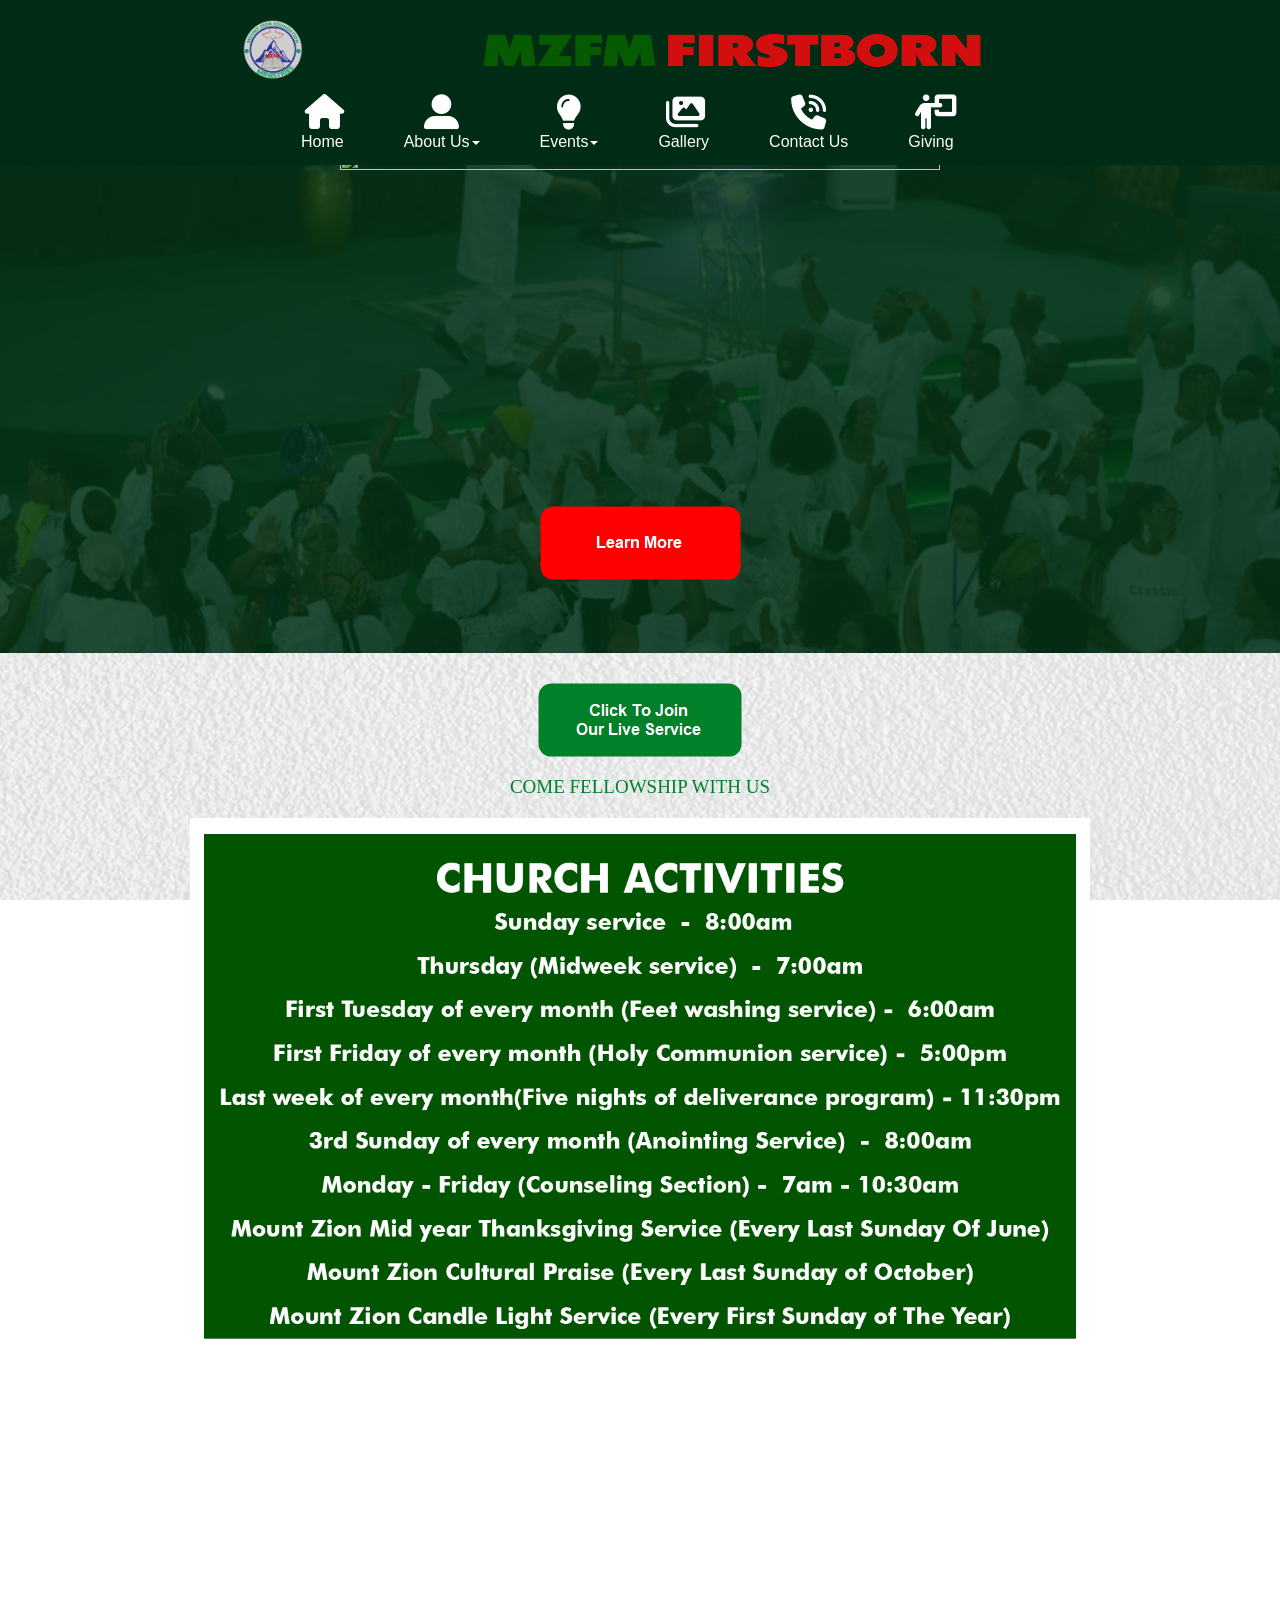
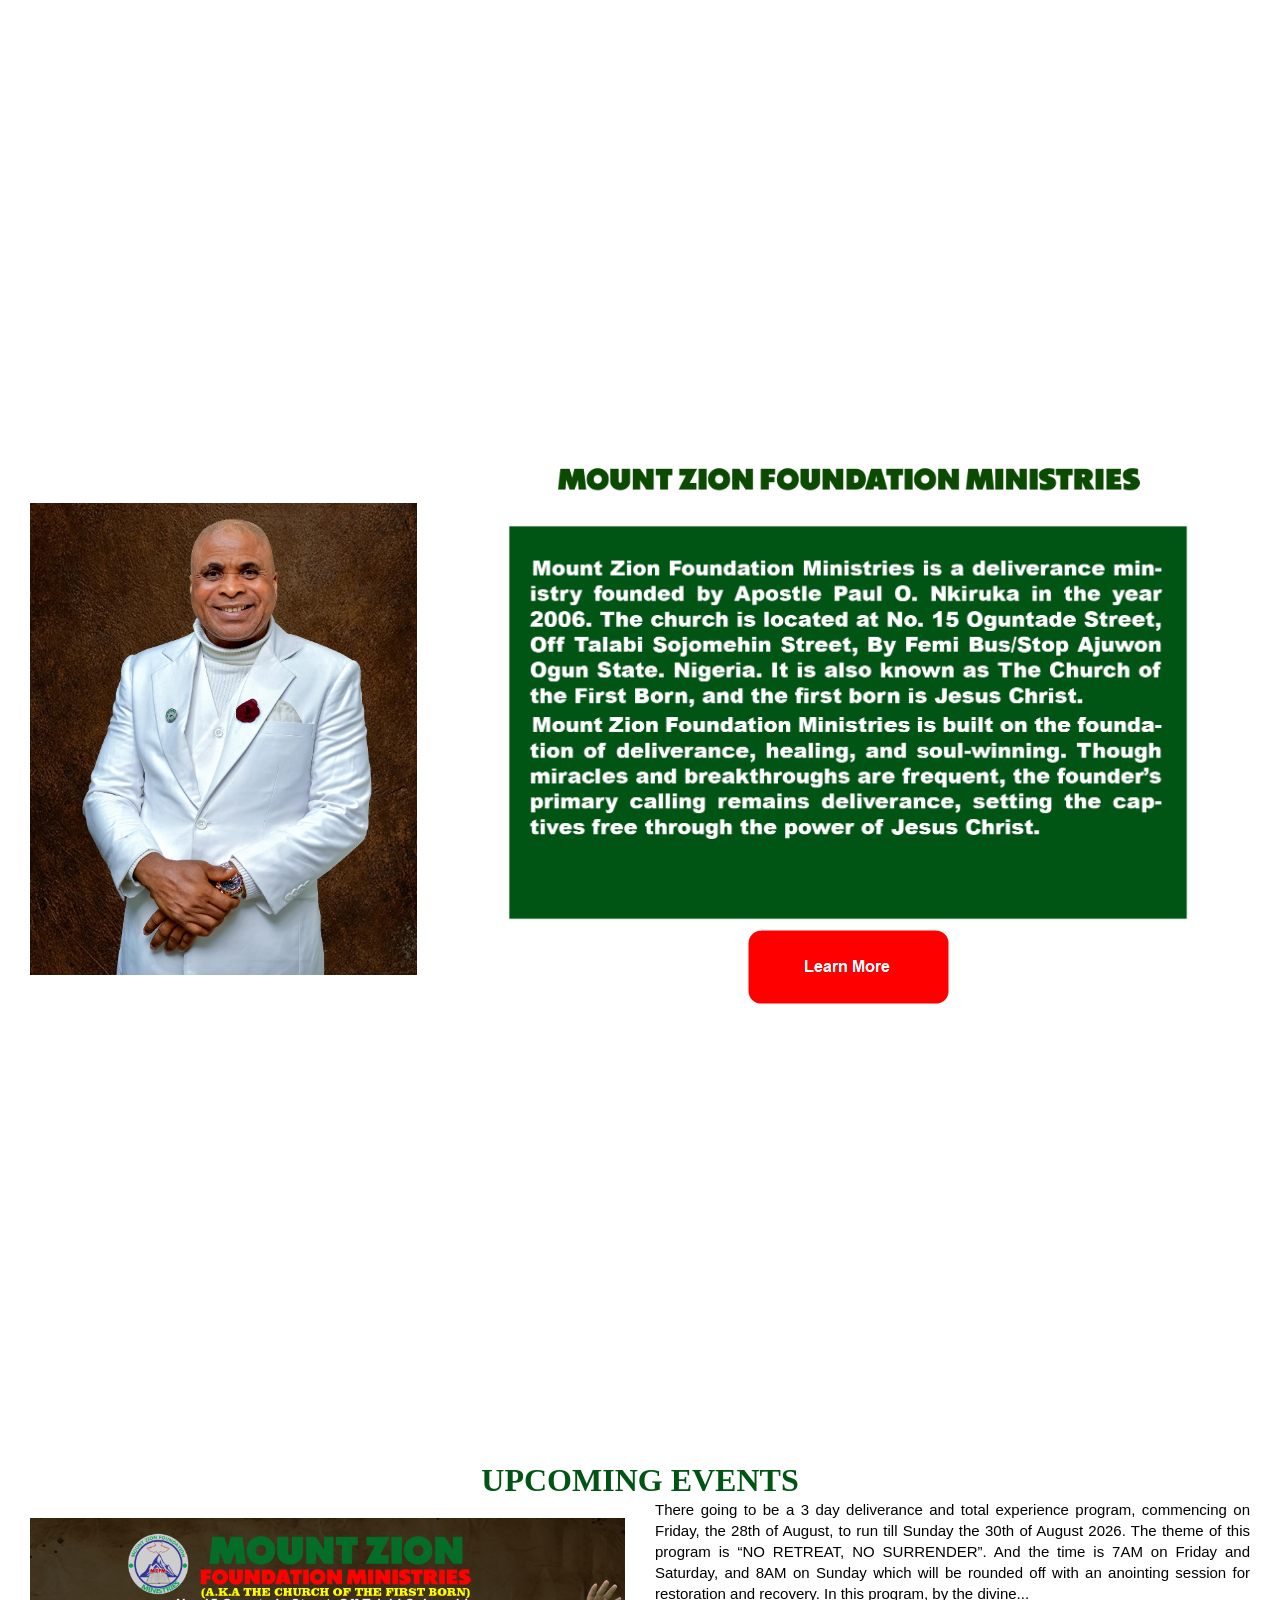
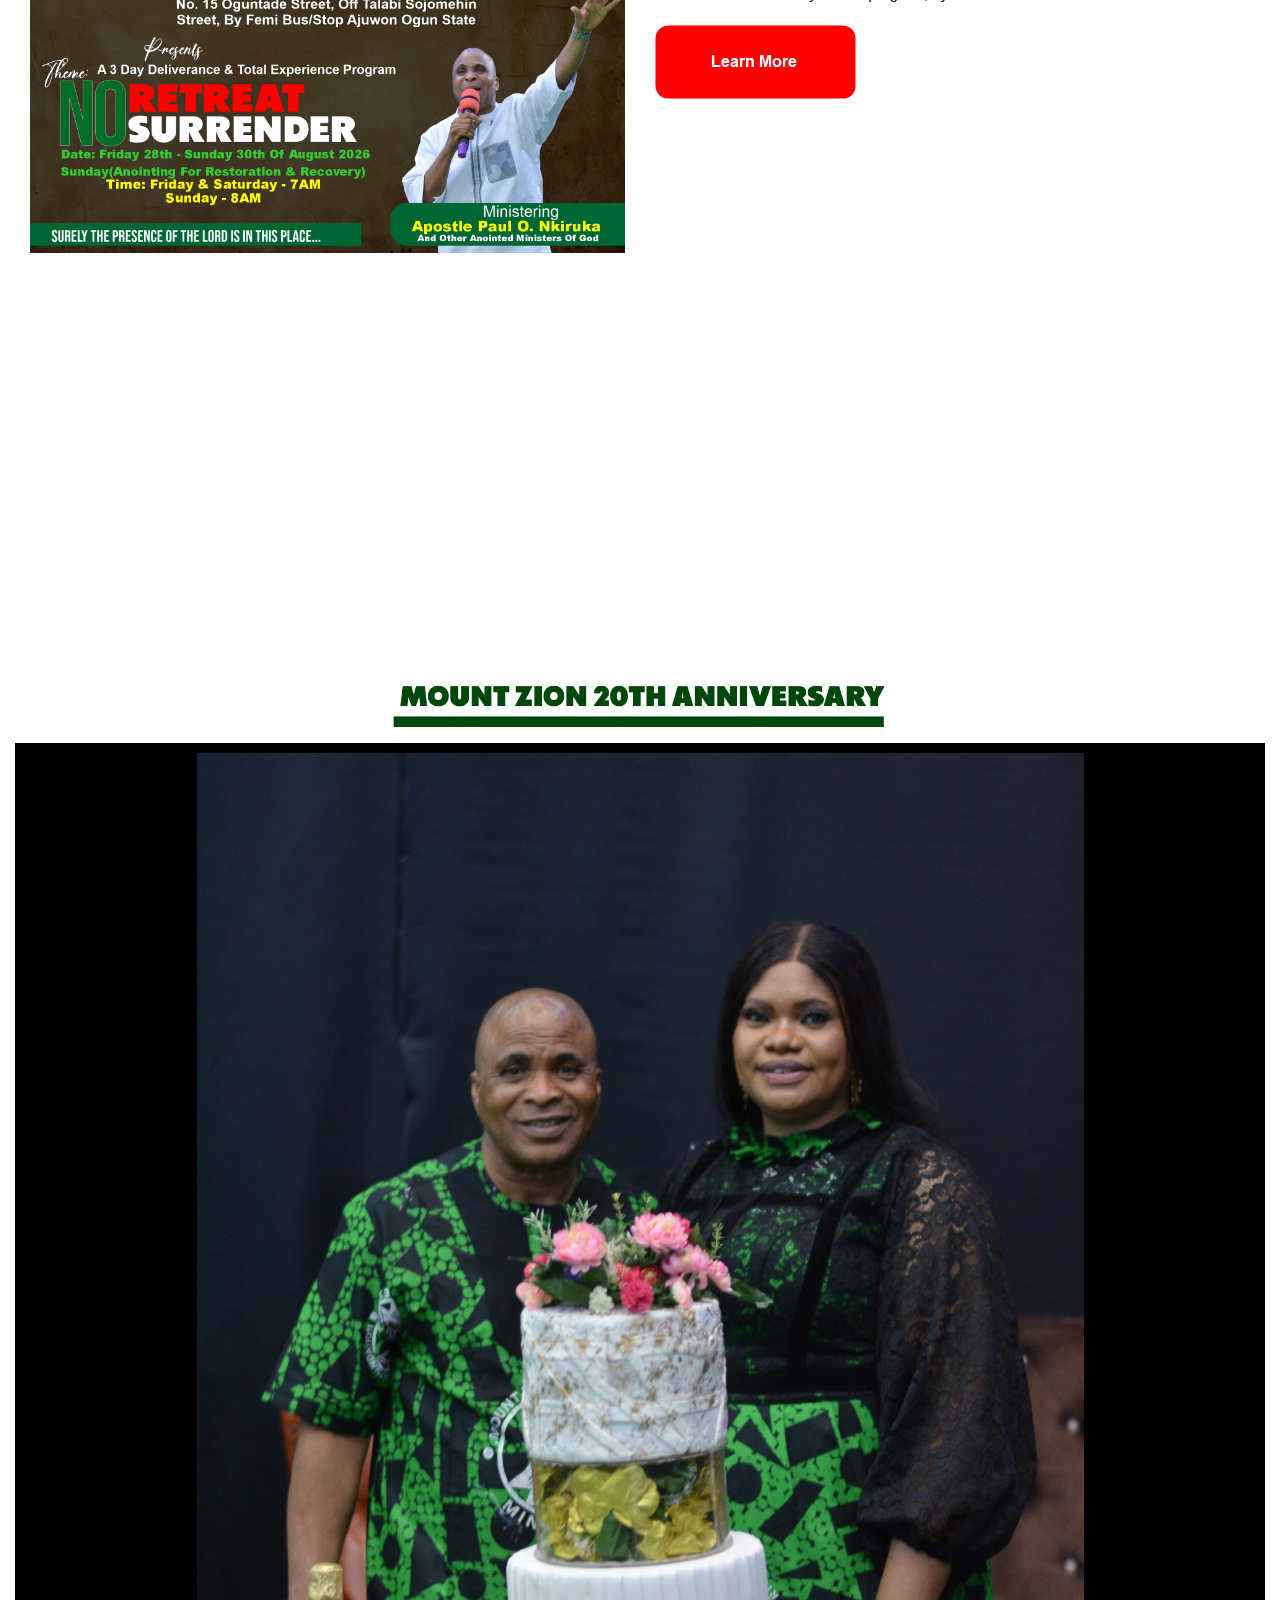
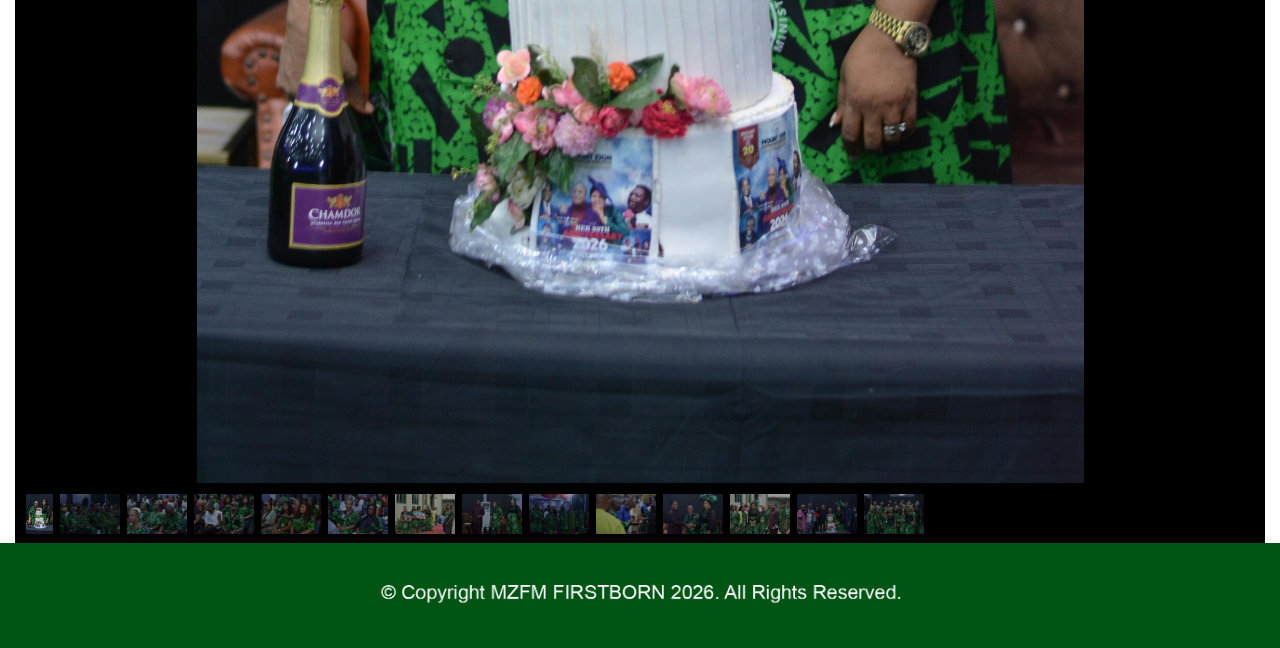
==== index.html @ 25c9c73c "MMM2" ====
<!doctype html>
<html>
<head>
<meta charset="utf-8">
<title>Home</title>
<meta name="generator" content="WYSIWYG Web Builder 20 - https://www.wysiwygwebbuilder.com">
<meta name="viewport" content="width=device-width, initial-scale=1.0">
<link href="fontawesome6.min.css" rel="stylesheet">
<link href="Church_Website_Responsive_Adjusted_5.css" rel="stylesheet">
<link href="index.css" rel="stylesheet">
<script src="jquery-3.7.1.min.js"></script>
<script src="wb.overlay.min.js"></script>
<script src="wb.parallax.min.js"></script>
<link rel="stylesheet" href="galleria/theme/galleria.classic.min.css">
<script src="galleria/galleria-1.5.4.min.js"></script>
<script src="galleria/theme/galleria.classic.min.js"></script>
<script src="wwb20.min.js"></script>
<script>
$(document).ready(function()
{
   $('#wb_Image10').addClass('visibility-hidden');
   $('#Image11').addClass('visibility-hidden');
   $('#Image5').addClass('visibility-hidden');
   $('#Image6').addClass('visibility-hidden');
   $('#OverlayMenu2-overlay').overlay({hideTransition:true});
   $('#OverlayMenu2').on('click', function(e)
   {
      $.overlay.toggle($('#OverlayMenu2-overlay'));
      return false;
   });
   $('#OverlayMenu1-overlay').overlay({hideTransition:true});
   $('#OverlayMenu1').on('click', function(e)
   {
      $.overlay.toggle($('#OverlayMenu1-overlay'));
      return false;
   });
   $('#wb_LayoutGrid17').parallax();
   $('#wb_LayoutGrid6').parallax();
   $('#wb_LayoutGrid7').parallax();
   $('#wb_LayoutGrid14').parallax();
   $("a[href*='#Bookmark1']").click(function(event)
   {
      event.preventDefault();
      $('html, body').stop().animate({ scrollTop: $('#wb_Bookmark1').offset().top }, 600, 'linear');
   });
   function onScrollBookmark1()
   {
      var $obj = $("#wb_Bookmark1");
      if (!$obj.hasClass("in-viewport") && $obj.inViewPort(false))
      {
         $obj.addClass("in-viewport");
         AnimateCss('wb_Image10', 'animate-fade-in-left', 0, 700);
         AnimateCss('Image11', 'animate-fade-in-right', 0, 800);
      }
   }
   onScrollBookmark1();
   $(window).scroll(function(event)
   {
      onScrollBookmark1();
   });
   $("a[href*='#Bookmark2']").click(function(event)
   {
      event.preventDefault();
      $('html, body').stop().animate({ scrollTop: $('#wb_Bookmark2').offset().top }, 600, 'linear');
   });
   function onScrollBookmark2()
   {
      var $obj = $("#wb_Bookmark2");
      if (!$obj.hasClass("in-viewport") && $obj.inViewPort(false))
      {
         $obj.addClass("in-viewport");
         AnimateCss('Image5', 'animate-fade-in-left', 0, 700);
         AnimateCss('Image6', 'animate-fade-in-right', 0, 800);
      }
   }
   onScrollBookmark2();
   $(window).scroll(function(event)
   {
      onScrollBookmark2();
   });
   $("a[data-rel='PhotoGallery1']").attr('rel', 'PhotoGallery1');
   $('#wb_PhotoGallery1 img').attr('title', '');$('#wb_PhotoGallery1').galleria({height:1.12});
});
</script>
</head>
<body>
<div id="PageHeader1">
<div id="PageHeader1_Container">
<div id="wb_Image1">
<img src="images/Mount ZIon Logo.png" id="Image1" alt="" width="74" height="75"></div>
<div id="wb_Image2">
<img src="images/Logo TEXT 333.png" id="Image2" alt="" width="538" height="124"></div>
<div id="wb_ResponsiveMenu1">
<label class="toggle" for="ResponsiveMenu1-submenu" id="ResponsiveMenu1-title"><span id="ResponsiveMenu1-icon"><span>&nbsp;</span><span>&nbsp;</span><span>&nbsp;</span></span></label>
<input type="checkbox" id="ResponsiveMenu1-submenu">
<ul class="ResponsiveMenu1" id="ResponsiveMenu1" role="menu">
<li role="menuitem"><a href="" class="nav-link"><i class="fa fa-home"></i><br>Home</a></li>
<li role="menuitem">
<label for="ResponsiveMenu1-submenu-0" class="toggle"><i class="fa fa-user-large"></i>About&nbsp;Us<span class="arrow-down"></span></label>
<a href="./About-Us.html" class="nav-link"><i class="fa fa-user-large"></i><br>About&nbsp;Us<span class="arrow-down"></span></a>
<input type="checkbox" id="ResponsiveMenu1-submenu-0">
<ul role="menu">
<li role="menuitem"><a href="./About-Us.html" class="nav-link">About&nbsp;Us</a></li>
<li role="menuitem"><a href="./Testimonies.html" class="nav-link">Testimonies</a></li>
</ul>
</li>
<li role="menuitem">
<label for="ResponsiveMenu1-submenu-1" class="toggle"><i class="fa fa-lightbulb"></i>Events<span class="arrow-down"></span></label>
<a href="./Events.html" class="nav-link"><i class="fa fa-lightbulb"></i><br>Events<span class="arrow-down"></span></a>
<input type="checkbox" id="ResponsiveMenu1-submenu-1">
<ul role="menu">
<li role="menuitem"><a href="./Events.html" class="nav-link">Events</a></li>
<li role="menuitem"><a href="./Video-Events.html" title="Live Events" class="nav-link">Live&nbsp;events</a></li>
<li role="menuitem"><a href="./Previous-Events.html" class="nav-link">Previous&nbsp;Events</a></li>
<li role="menuitem"><a href="./Daily-Nuggets.html" class="nav-link">Daily&nbsp;Nuggets</a></li>
</ul>
</li>
<li role="menuitem"><a href="./Gallery.html" class="nav-link"><i class="fa fa-images"></i><br>Gallery</a></li>
<li role="menuitem"><a href="./Contact-Us.html" class="nav-link"><i class="fa fa-phone-volume"></i><br>Contact&nbsp;Us</a></li>
<li role="menuitem"><a href="./Giving.html" class="nav-link"><i class="fa fa-person-chalkboard"></i><br>Giving</a></li>
</ul>
</div>
<div id="wb_OverlayMenu2">
<a href="#" id="OverlayMenu2">
<span class="line"></span>
<span class="line"></span>
<span class="line"></span>
</a>
</div>
<div id="wb_OverlayMenu1">
<a href="#" id="OverlayMenu1">
<span class="line"></span>
<span class="line"></span>
<span class="line"></span>
</a>
</div>
</div>
</div>

<div id="wb_LayoutGrid17">
<div id="LayoutGrid17">
<div class="row">
<div class="col-1">
<div class="col-1-padding">
<div id="wb_LayoutGrid4">
<div id="LayoutGrid4">
<div class="row">
<div class="col-1">
<div id="wb_Text20">
<span style="color:#000000;font-family:Arial;font-size:16px;"><br><br><br><br></span>
</div>
<div id="wb_Text1">
<span style="color:#000000;font-family:Arial;font-size:16px;"><br></span>
</div>
<div id="wb_Image12">
<img src="images/Website Intro.gif" id="Image12" alt="" width="964" height="542">
</div>
<div id="wb_Text15">
<span style="color:#000000;font-family:Arial;font-size:16px;"><br></span>
</div>
<div id="wb_Shape1">
<a href="./About-Us.html"><img src="images/img0001.png" id="Shape1" alt="" width="201" height="74"></a>
</div>
<div id="wb_Text2">
<span style="color:#000000;font-family:Arial;font-size:16px;"><br></span>
</div>
<div id="wb_Text3">
<span style="color:#000000;font-family:Arial;font-size:16px;"><br></span>
</div>
</div>
</div>
</div>
</div>
</div>
</div>
</div>
</div>
</div>
<div id="wb_LayoutGrid6">
<div id="LayoutGrid6-overlay"></div>
<div id="LayoutGrid6">
<div class="row">
<div class="col-1">
<div id="wb_Shape3">
<a href="./Video-Events.html"><img src="images/img0002.png" id="Shape3" alt="" width="204" height="74"></a>
</div>
<div id="wb_Text5">
<span style="color:#000000;font-family:Arial;font-size:16px;"><br></span>
</div>
<div id="wb_Text7">
<span style="color:#008029;font-family:'Arial Black';font-size:19px;">COME FELLOWSHIP WITH US </span>
</div>
<div id="wb_Text4">
<span style="color:#000000;font-family:Arial;font-size:16px;"><br></span>
</div>
<div id="wb_Image13">
<img src="images/Church Activities Image Update.png" id="Image13" alt="" width="994" height="590">
</div>
<div id="wb_Text19">
<span style="color:#000000;font-family:Arial;font-size:16px;"><br></span>
</div>
<!-- WEEKLY PRAYERS! -->
<div id="Html1">
<iframe width="315" height="576" src="https://www.youtube.com/embed/9fdKsZCoPmQ" title="MOUNT ZION WEEKLY PRAYERS 10TH OF AUGUST 2026" frameborder="0" allow="accelerometer; autoplay; clipboard-write; encrypted-media; gyroscope; picture-in-picture; web-share" referrerpolicy="strict-origin-when-cross-origin" allowfullscreen></iframe></div>
<div id="wb_Text18">
<span style="color:#000000;font-family:Arial;font-size:16px;"><br></span>
</div>
</div>
</div>
</div>
</div>
<div id="wb_LayoutGrid15">
<div id="LayoutGrid15">
<div class="row">
<div class="col-1">
<div id="wb_Bookmark2">
<div id="Bookmark2"></div>

</div>
<div id="wb_LayoutGrid5">
<div id="LayoutGrid5">
<div class="row">
<div class="col-1">
<div id="wb_Text14">
<span style="color:#000000;font-family:Arial;font-size:16px;"><br><br><br></span>
</div>
<div id="wb_Image14">
<img src="images/22jp9pdwg2.jpg" id="Image14" alt="" width="301" height="367">
</div>
</div>
<div class="col-2">
<div id="wb_Image7">
<img src="images/MZFM Text.png" id="Image7" alt="" width="632" height="72">
</div>
<div id="wb_Image15">
<img src="images/ABBBB.png" id="Image15" alt="" width="632" height="375">
</div>
<div id="wb_Shape2">
<a href="./About-Us.html" target="_blank"><img src="images/img0003.png" id="Shape2" alt="" width="201" height="74"></a>
</div>
</div>
</div>
</div>
</div>
</div>
</div>
</div>
</div>
<div id="wb_LayoutGrid7">
<div id="LayoutGrid7">
<div class="row">
<div class="col-1">
<div id="wb_Text12">
<span style="color:#000000;font-family:Arial;font-size:16px;"><br><br><br><br><br><br><br><br><br><br><br><br><br><br><br><br><br><br><br><br><br></span>
</div>
</div>
</div>
</div>
</div>
<div id="wb_LayoutGrid13">
<div id="LayoutGrid13">
<div class="row">
<div class="col-1">
<div id="wb_Text11">
<span style="color:#005414;font-family:Arial;font-size:32px;"><strong><br></strong></span><span style="color:#005414;font-family:'Arial Black';font-size:32px;"><strong>UPCOMING EVENTS</strong></span><span style="color:#005414;font-family:Arial;font-size:32px;"><strong><br></strong></span>
</div>
<div id="wb_Bookmark1">
<div id="Bookmark1"></div>

</div>
<div id="wb_LayoutGrid12">
<div id="LayoutGrid12">
<div class="row">
<div class="col-1">
<div id="wb_Text10">
<span style="color:#000000;font-family:Arial;font-size:16px;"><br></span>
</div>
<div id="wb_Image10">
<img src="images/No Retreat No Surrender Program.png" id="Image10" alt="" width="467" height="263">
</div>
</div>
<div class="col-2">
<div id="wb_Text9">
&nbsp;
</div>
<div id="wb_Text17">
<span style="color:#000000;font-family:Arial;font-size:15px;line-height:21px;">There going to be a 3 day deliverance and total experience program, commencing on Friday, the 28th of August, to run till Sunday the 30th of August 2026. The theme of this program is “NO RETREAT, NO SURRENDER”. And the time is 7AM on Friday and Saturday, and 8AM on Sunday which will be rounded off with an anointing session for restoration and recovery. In this program, by the divine... <br> <br></span>
</div>
<div id="wb_Shape4">
<a href="./Events.html" target="_blank"><img src="images/img0004.png" id="Shape4" alt="" width="201" height="74"></a>
</div>
<div id="wb_Text8">
&nbsp;
</div>
<div id="wb_Text6">
<span style="color:#000000;font-family:Arial;font-size:16px;"><br><br></span>
</div>
</div>
</div>
</div>
</div>
</div>
</div>
</div>
</div>
<div id="wb_LayoutGrid16">
<div id="LayoutGrid16">
<div class="row">
<div class="col-1">
<div id="wb_Text16">
&nbsp;
</div>
<div id="wb_Text21">
&nbsp;
</div>
</div>
</div>
</div>
</div>
<div id="wb_LayoutGrid14">
<div id="LayoutGrid14">
<div class="row">
<div class="col-1">
<div id="wb_Text13">
<span style="color:#000000;font-family:Arial;font-size:16px;"><br><br><br><br><br><br><br><br><br><br><br><br><br><br><br><br><br><br><br><br><br><br></span>
</div>
</div>
</div>
</div>
</div>
<div id="wb_LayoutGrid8">
<div id="LayoutGrid8">
<div class="row">
<div class="col-1">
<div id="wb_Image8">
<img src="images/20TH Anni Text Head.png" id="Image8" alt="" width="994" height="138">
</div>
</div>
</div>
</div>
</div>
<div id="wb_LayoutGrid9">
<div id="LayoutGrid9">
<div class="row">
<div class="col-1">
<div id="wb_PhotoGallery1">
<div id="PhotoGallery1">
<div class="thumbnails">
<div class="thumbnail">
<a href="images/DSC_1077.JPG" data-rel=""><img alt="" src="images/DSC_1077.JPG" class="image" width="325" height="217"></a>
</div>
<div class="thumbnail">
<a href="images/DSC_0017.JPG" data-rel=""><img alt="" src="images/DSC_0017.JPG" class="image" width="325" height="217"></a>
</div>
<div class="thumbnail">
<a href="images/DSC_0024.JPG" data-rel=""><img alt="" src="images/DSC_0024.JPG" class="image" width="325" height="217"></a>
</div>
<div class="clearfix visible-col3"></div>
<div class="thumbnail">
<a href="images/DSC_0029.JPG" data-rel=""><img alt="" src="images/DSC_0029.JPG" class="image" width="325" height="217"></a>
</div>
<div class="thumbnail">
<a href="images/DSC_0033.JPG" data-rel=""><img alt="" src="images/DSC_0033.JPG" class="image" width="325" height="217"></a>
</div>
<div class="thumbnail">
<a href="images/DSC_0052.JPG" data-rel=""><img alt="" src="images/DSC_0052.JPG" class="image" width="325" height="217"></a>
</div>
<div class="clearfix visible-col3"></div>
<div class="thumbnail">
<a href="images/DSC_0069.JPG" data-rel=""><img alt="" src="images/DSC_0069.JPG" class="image" width="325" height="217"></a>
</div>
<div class="thumbnail">
<a href="images/DSC_0339.JPG" data-rel=""><img alt="" src="images/DSC_0339.JPG" class="image" width="325" height="217"></a>
</div>
<div class="thumbnail">
<a href="images/DSC_0539.JPG" data-rel=""><img alt="" src="images/DSC_0539.JPG" class="image" width="325" height="217"></a>
</div>
<div class="clearfix visible-col3"></div>
<div class="thumbnail">
<a href="images/DSC_0764.JPG" data-rel=""><img alt="" src="images/DSC_0764.JPG" class="image" width="325" height="217"></a>
</div>
<div class="thumbnail">
<a href="images/DSC_0992.JPG" data-rel=""><img alt="" src="images/DSC_0992.JPG" class="image" width="325" height="217"></a>
</div>
<div class="thumbnail">
<a href="images/DSC_1016.JPG" data-rel=""><img alt="" src="images/DSC_1016.JPG" class="image" width="325" height="217"></a>
</div>
<div class="clearfix visible-col3"></div>
<div class="thumbnail">
<a href="images/DSC_1054.JPG" data-rel=""><img alt="" src="images/DSC_1054.JPG" class="image" width="325" height="217"></a>
</div>
<div class="thumbnail">
<a href="images/DSC_1071.JPG" data-rel=""><img alt="" src="images/DSC_1071.JPG" class="image" width="325" height="217"></a>
</div>
<div class="clearfix visible-col3"></div>
</div>
</div>
</div>
</div>
</div>
</div>
</div>
<div id="wb_LayoutGrid10">
<div id="LayoutGrid10">
<div class="row">
<div class="col-1">
<div id="wb_Image9">
<img src="images/copyright.png" id="Image9" alt="" width="994" height="82">
</div>
</div>
</div>
</div>
</div>
<div id="OverlayMenu2-overlay">
<div class="OverlayMenu2">
<ul class="drilldown-menu" role="menu">
<li><a role="menuitem" href="./index.html" class="OverlayMenu2-effect">Home</a></li>
<li><a role="menuitem" href="./About-Us.html" title="About Us" class="OverlayMenu2-effect">About&nbsp;Us</a></li>
<li><a role="menuitem" href="./Testimonies.html" title="Testimonies" class="OverlayMenu2-effect">Testimonies</a></li>
<li><a role="menuitem" href="./Events.html" title="Events" class="OverlayMenu2-effect">Events</a></li>
<li><a role="menuitem" href="./Video-Events.html" title="Live Events" class="OverlayMenu2-effect">Live&nbsp;Events</a></li>
<li><a role="menuitem" href="./Previous-Events.html" title="Previous Events" class="OverlayMenu2-effect">Previous&nbsp;Events</a></li>
<li><a role="menuitem" href="./Daily-Nuggets.html" title="Daily Nuggets" class="OverlayMenu2-effect">Daily&nbsp;Nuggets</a></li>
<li><a role="menuitem" href="./Gallery.html" title="Gallery" class="OverlayMenu2-effect">Gallery</a></li>
<li><a role="menuitem" href="./Contact-Us.html" title="Contact Us" class="OverlayMenu2-effect">Contact&nbsp;Us</a></li>
<li><a role="menuitem" href="./Giving.html" title="Giving" class="OverlayMenu2-effect">Giving</a></li>
   </ul>
</div>
<a class="close-button" id="OverlayMenu2-close" href="#" role="button" aria-hidden="true"><span></span></a>
</div>
<div id="OverlayMenu1-overlay">
<div class="OverlayMenu1">
<ul class="drilldown-menu" role="menu">
<li><a role="menuitem" href="./index.html" class="OverlayMenu1-effect">Home</a></li>
<li><a role="menuitem" href="./About-Us.html" title="About Us" class="OverlayMenu1-effect">About&nbsp;Us</a></li>
<li><a role="menuitem" href="./Testimonies.html" title="Testimonies" class="OverlayMenu1-effect">Testimonies</a></li>
<li><a role="menuitem" href="./Events.html" title="Events" class="OverlayMenu1-effect">Events</a></li>
<li><a role="menuitem" href="./Video-Events.html" title="Live Events" class="OverlayMenu1-effect">Live&nbsp;Events</a></li>
<li><a role="menuitem" href="./Previous-Events.html" title="Previous Events" class="OverlayMenu1-effect">Previous&nbsp;Events</a></li>
<li><a role="menuitem" href="./Daily-Nuggets.html" title="Daily Nuggets" class="OverlayMenu1-effect">Daily&nbsp;Nuggets</a></li>
<li><a role="menuitem" href="./Gallery.html" title="Gallery" class="OverlayMenu1-effect">Gallery</a></li>
<li><a role="menuitem" href="./Contact-Us.html" title="Contact Us" class="OverlayMenu1-effect">Contact&nbsp;Us</a></li>
<li><a role="menuitem" href="./Giving.html" title="Giving" class="OverlayMenu1-effect">Giving</a></li>
   </ul>
</div>
<a class="close-button" id="OverlayMenu1-close" href="#" role="button" aria-hidden="true"><span></span></a>
</div>
</body>
</html>
---- Church_Website_Responsive_Adjusted_5.css ----
@keyframes animate-fade-in-left
{
   0% { transform: translate(-100px,0px) rotate(0deg) ; opacity: 0;  }
   100% { transform: translate(0px,0px) rotate(0deg) ; opacity: 1;  }
}
@keyframes animate-fade-in-right
{
   0% { transform: translate(100px,0px) rotate(0deg) ; opacity: 0;  }
   100% { transform: translate(0px,0px) rotate(0deg) ; opacity: 1;  }
}
@keyframes animate-fade-in-up
{
   0% { transform: translate(0px,100px) rotate(0deg) ; opacity: 0;  }
   100% { transform: translate(0px,0px) rotate(0deg) ; opacity: 1;  }
}
h1, .h1
{
   font-family: Arial;
   font-weight: bold;
   font-size: 32px;
   text-decoration: none;
   color: #000000;
   --color: #000000;
   background-color: transparent;
   margin: 0 0 0 0;
   padding: 0 0 0 0;
   display: inline-block;
}
h2, .h2
{
   font-family: Arial;
   font-weight: bold;
   font-size: 27px;
   text-decoration: none;
   color: #000000;
   --color: #000000;
   background-color: transparent;
   margin: 0 0 0 0;
   padding: 0 0 0 0;
   display: inline-block;
}
h3, .h3
{
   font-family: Arial;
   font-weight: bold;
   font-size: 24px;
   text-decoration: none;
   color: #000000;
   --color: #000000;
   background-color: transparent;
   margin: 0 0 0 0;
   padding: 0 0 0 0;
   display: inline-block;
}
h4, .h4
{
   font-family: Arial;
   font-weight: bold;
   font-size: 21px;
   font-style: italic;
   text-decoration: none;
   color: #000000;
   --color: #000000;
   background-color: transparent;
   margin: 0 0 0 0;
   padding: 0 0 0 0;
   display: inline-block;
}
h5, .h5
{
   font-family: Arial;
   font-weight: bold;
   font-size: 19px;
   text-decoration: none;
   color: #000000;
   --color: #000000;
   background-color: transparent;
   margin: 0 0 0 0;
   padding: 0 0 0 0;
   display: inline-block;
}
h6, .h6
{
   font-family: Arial;
   font-weight: bold;
   font-size: 16px;
   text-decoration: none;
   color: #000000;
   --color: #000000;
   background-color: transparent;
   margin: 0 0 0 0;
   padding: 0 0 0 0;
   display: inline-block;
}
.CustomStyle
{
   font-family: "Courier New";
   font-weight: bold;
   font-size: 16px;
   text-decoration: none;
   color: #2E74B5;
   --color: #2E74B5;
   background-color: transparent;
}
@media only screen and (min-width: 1024px)
{
}
@media only screen and (min-width: 1024px) and (max-width: 1023px)
{
}
@media only screen and (min-width: 480px) and (max-width: 1023px)
{
}
@media only screen and (max-width: 479px)
{
}
---- index.css ----
body
{
   background-color: #FFFFFF;
   color: #000000;
   font-family: Arial;
   font-weight: normal;
   font-size: 16px;
   line-height: 1.1875;
   margin: 0;
   padding: 0;
}
.visibility-hidden
{
   visibility: hidden;
}
#PageHeader1
{
   background-color: #002B15;
   background-image: none;
   border-radius: 0px;
   box-sizing: border-box;
}
#wb_Image1
{
   vertical-align: top;
}
#Image1
{
   border: 0px solid #000000;
   border-radius: 0px;
   box-sizing: border-box;
   padding: 0;
   margin: 0;
   left: 0;
   top: 0;
   width: 100%;
   height: 100%;
}
#wb_Image2
{
   vertical-align: top;
}
#Image2
{
   border: 0px solid #000000;
   border-radius: 0px;
   box-sizing: border-box;
   padding: 0;
   margin: 0;
   left: 0;
   top: 0;
   width: 100%;
   height: 100%;
}
#wb_ResponsiveMenu1
{
   display: block;
   font-family: Arial;
   font-weight: normal;
   text-align: left;
   width: 100%;
}
#ResponsiveMenu1
{
   background-color: rgba(13,110,253,0.00);
   height: 84px;
}
#wb_ResponsiveMenu1 ul
{
   list-style: none;
   margin: 0;
   padding: 0;
   position: relative;
}
#wb_ResponsiveMenu1 ul:after
{
   clear: both;
   content: "";
   display: block;
}
#wb_ResponsiveMenu1 ul li
{
   border-radius: 0;
   display: list-item;
   float: left;
   list-style: none;
   z-index: 9999;
}
#wb_ResponsiveMenu1 ul li i
{
   font-size: 35px;
   width: 35px;
   margin-bottom: 2px;
}
#wb_ResponsiveMenu1 ul li a
{
   background-color: rgba(13,110,253,0.00);
   color: #FFFFFF;
   font-family: Arial;
   font-weight: normal;
   font-size: 16px;
   font-style: normal;
   text-decoration: none;
   text-transform: none;
   padding: 15px 30px 15px 30px;
   text-align: center;
}
#wb_ResponsiveMenu1 > ul > li > a 
{
   height: 54px;
}
.ResponsiveMenu1 a 
{
   display: block;
}
#wb_ResponsiveMenu1 li:hover > a, #wb_ResponsiveMenu1 li .active
{
   background-color: rgba(0,43,21,0.00);
   color: #FFFF00;
}
#wb_ResponsiveMenu1 ul ul
{
   display: none;
   position: absolute;
   top: 84px;
}
#wb_ResponsiveMenu1 ul li:hover > ul
{
   display: list-item;
}
#wb_ResponsiveMenu1 ul ul li 
{
   float: none;
   position: relative;
   width: 219px;
}
#wb_ResponsiveMenu1 ul ul li a
{
   background-color: #002B15;
   border: 0px solid #0D6EFD;
   color: #FFFFFF;
}
#wb_ResponsiveMenu1 ul ul li:hover > a, #wb_ResponsiveMenu1 ul ul li .active
{
   background-color: #002B15;
   color: #FFFF00;
}
#wb_ResponsiveMenu1 ul ul li i 
{
   margin-right: 11px;
   vertical-align: middle;
}
#wb_ResponsiveMenu1 ul ul li a 
{
   padding-top: 15px;
   padding-right: 20px;
   padding-bottom: 15px;
   text-align: left;
   vertical-align: middle;
}
#wb_ResponsiveMenu1 ul ul ul li 
{
   left: 219px;
   position: relative;
   top: -84px;
}
#wb_ResponsiveMenu1 .arrow-down 
{
   display: inline-block;
   width: 0;
   height: 0;
   margin-left: 2px;
   vertical-align: middle;
   border-top: 4px solid #FFFFFF;
   border-right: 4px solid transparent;
   border-left: 4px solid transparent;
   border-bottom: 0 dotted;
}
#wb_ResponsiveMenu1 .arrow-left 
{
   display: inline-block;
   width: 0;
   height: 0;
   margin-left: 2px;
   vertical-align: middle;
   border-left: 4px solid #FFFFFF;
   border-top: 4px solid transparent;
   border-bottom: 4px solid transparent;
   border-right: 0 dotted;
}
#wb_ResponsiveMenu1 li:hover > a .arrow-down, #wb_ResponsiveMenu1 li .active .arrow-down
{ 
   border-top-color: #FFFF00;
}
#wb_ResponsiveMenu1 ul ul li:hover > a .arrow-left, #wb_ResponsiveMenu1 ul ul li .active .arrow-left
{ 
   border-left-color: #FFFF00;
}
#wb_ResponsiveMenu1 .toggle,[id^=ResponsiveMenu1-submenu]
{
   display: none;
}
@media all and (max-width:800px) 
{
#wb_ResponsiveMenu1
{
   margin: 0;
   text-align: left;
}
#wb_ResponsiveMenu1 ul li a, #wb_ResponsiveMenu1 .toggle
{
   font-size: 16px;
   font-weight: normal;
   font-style: normal;
   text-decoration: none;
   text-transform: none;
   padding: 15px 20px 15px 20px;
}
#wb_ResponsiveMenu1 .toggle + a
{
   display: none !important;
}
.ResponsiveMenu1 
{
   display: none;
   z-index: 9999;
}
#ResponsiveMenu1 
{
   background-color: transparent;
}
#wb_ResponsiveMenu1 > ul > li > a 
{
   height: auto !important;
   margin: 0;
}
#wb_ResponsiveMenu1 .toggle 
{
   display: block;
   background-color: rgba(13,110,253,0.00);
   color: #FFFFFF;
   padding: 0 20px 0 20px;
   line-height: 65px;
   text-decoration: none;
   border: none;
}
#wb_ResponsiveMenu1 .toggle:hover
{
   background-color: rgba(0,43,21,0.00);
   color: #FFFF00;
}
[id^=ResponsiveMenu1-submenu]:checked + ul 
{
   display: block !important;
}
#ResponsiveMenu1-title
{
   height: 84px !important;
   line-height: 84px !important;
   text-align: right;
}
#wb_ResponsiveMenu1 ul li 
{
   display: block;
   width: 100% !important;
   text-align: center;
}
#wb_ResponsiveMenu1 ul ul .toggle,
#wb_ResponsiveMenu1 ul ul a 
{
   padding: 0 40px;
}
#wb_ResponsiveMenu1 a:hover,
#wb_ResponsiveMenu1 ul ul ul a 
{
   background-color: #002B15;
   color: #FFFFFF;
}
#wb_ResponsiveMenu1 ul li ul li .toggle,
#wb_ResponsiveMenu1 ul ul a 
{
   background-color: #002B15;
   color: #FFFFFF;
}
#wb_ResponsiveMenu1 ul ul ul a 
{
   padding: 15px 20px 15px 60px;
}
#wb_ResponsiveMenu1 ul li a 
{
   text-align: center;
}
#wb_ResponsiveMenu1 ul li a br 
{
   display: none;
}
#wb_ResponsiveMenu1 ul li i 
{
   margin-right: 11px;
}
#wb_ResponsiveMenu1 ul ul 
{
   float: none;
   position: static;
}
#wb_ResponsiveMenu1 ul ul li:hover > ul,
#wb_ResponsiveMenu1 ul li:hover > ul 
{
   display: none;
}
#wb_ResponsiveMenu1 ul ul li 
{
   display: block;
   width: 100%;
}
#wb_ResponsiveMenu1 ul ul ul li 
{
   position: static;
}
#ResponsiveMenu1-icon 
{
   display: block;
   position: absolute;
   left: 30px;
   top: 30px;
   user-select: none;
}
#ResponsiveMenu1-icon span 
{
   display: block;
   margin-top: 4px;
   height: 2px;
   background-color: #FFFFFF;
   color: #FFFFFF;
   width: 24px;
}
#wb_ResponsiveMenu1 ul li ul li .toggle:hover
{
   background-color: #002B15;
   color: #FFFF00;
}
#wb_ResponsiveMenu1 .toggle .arrow-down 
{
   border-top-color: #FFFFFF;
}
#wb_ResponsiveMenu1 .toggle:hover .arrow-down, #wb_ResponsiveMenu1 li .active .arrow-down
{
   border-top-color: #FFFF00;
}
#wb_ResponsiveMenu1 ul li ul li .toggle .arrow-down 
{
   border-top-color: #FFFFFF;
}
#wb_ResponsiveMenu1 ul li ul li .toggle:hover .arrow-down, #wb_ResponsiveMenu1 ul li ul li .active .arrow-down
{
   border-top-color: #FFFF00;
}
}
#wb_OverlayMenu2
{
   margin: 0;
}
#OverlayMenu2
{
   background-color: #0D6EFD;
   background-image: none;
   border: 0px solid #0D6EFD;
   border-radius: 0px;
   cursor: pointer;
   user-select: none;
}
#OverlayMenu2:hover
{
   background-color: #0B5ED7;
   background-image: none;
   border-color: #0A58CA;
}
#OverlayMenu2
{
   display: block;
   width: 118px;
   height: 90px;
   position: absolute;
   overflow: hidden;
}
#OverlayMenu2 .line
{
   width: 32px;
   height: 6px;
   background: #FFFFFF;
   display: block;
   margin: 6px auto;
   transition: all 500ms linear;
}
#OverlayMenu2 .line:first-child
{
   margin-top: 29px;
}
#OverlayMenu2-close
{
   background: transparent;
   font-size: 10px;
   height: 2.8em; 
   outline: none;
   position: absolute;
   right: 10px;
   text-align: left;
   top: 10px;
   width: 3em; 
}
#OverlayMenu2-close:before, #OverlayMenu2-close:after
{
   background: #FFFFFF;
   content: "";
   display: block;
   height: 0.6em;
   left: 0;
   opacity: 1;
   position: absolute;
   top: 0;
   width: 100%;
}
#OverlayMenu2-close span
{
   background: #FFFFFF;
   height: 0.6em;
   margin-top: -0.3em;
   position: absolute;
   top: 50%;
   transform-origin: 50% 50%;
   width: 100%;
}
#OverlayMenu2-close span::after
{
   background: #FFFFFF;
   content: "";
   display: block;
   height: 0.6em;
   position: absolute;
   transform-origin: 50% 50%;
   width: 100%;
}
#OverlayMenu2-close:before
{
   margin-top: -0.3em;
   opacity: 0;
   top: 50%;
}
#OverlayMenu2-close:after
{
   bottom: 50%;
   opacity: 0;
}
#OverlayMenu2-close span
{
   background: #FFFFFF;
   transform: rotate(-45deg);
}
#OverlayMenu2-close span:after
{
   background: #FFFFFF;
   transform: rotate(-90deg);
}
#OverlayMenu2-overlay
{
   display: flex;
   align-items: center;
   justify-content: center;
   height: 100%;
   left: 0;
   overflow-y: auto;
   position: fixed;
   top: 0;
   width: 100%;
   z-index: -1;
   background-color: rgba(13,110,253,0.87);
}
#OverlayMenu2-overlay ul
{
   font-family: Arial;
   font-weight: normal;
   font-style: normal;
   font-size: 19px;
   text-decoration: none;
   text-transform: none;
   list-style: none;
   margin: 0;
   padding: 0;
}
.OverlayMenu2
{
   display: flex;
   justify-content: center;
   align-items: center;
   flex-direction: row;
   width: 100%;
   max-width: 970px;
}
.OverlayMenu2 a
{
   text-decoration: none;
}
.OverlayMenu2 ul
{
   list-style: none;
   padding: 0;
   text-align: center;
}
.OverlayMenu2 li
{
   position: relative;
}
.OverlayMenu2 li a
{
   display: block;
   position: relative;
   padding: 10px 15px 10px 15px;
   color: #FFFFFF;
   outline: none;
}
.OverlayMenu2 li a:hover
{
   color: #FFFFFF;
   background-color: #0B5ED7;
}
#OverlayMenu2-overlay
{
   visibility: hidden;
   width: 0;
   left: 50%;
   transform: translateX(-50%);
   transition: width 400ms 0.3s, visibility 0s 700ms;
}
#OverlayMenu2-overlay.show
{
   visibility: visible;
   width: 100%;
   transition: width 400ms;
}
#OverlayMenu2-overlay .OverlayMenu2
{
   opacity: 0;
   transition: opacity 0.3s 400ms;
}
#OverlayMenu2-overlay.show .OverlayMenu2
{
   opacity: 1;
   transition-delay: 400ms;
}
#OverlayMenu2-overlay.hide .OverlayMenu2
{
   transition-delay: 0s;
}
#OverlayMenu2-overlay .overlay-icon
{
   margin: 0 10px 0 0 ;
}
#OverlayMenu2-social
{
   padding: 40px 0 0 0;
}
#OverlayMenu2-social .social-icon 
{
   border-radius: 50%;
   background-color: #FFFFFF;
   color: #0D6EFD;
   display: inline-block;
   font-size: 19px;
   margin: 0 .5em;
   padding: 7px;
   transition: all .2s linear 0s;
   width: 19px;
}
#OverlayMenu2-social .social-icon:hover 
{
   background-color: #FFFFFF;
   color: #0B5ED7;
}
.OverlayMenu2-effect
{
   transition: all 500ms linear;
}
#wb_OverlayMenu1
{
   margin: 0;
}
#OverlayMenu1
{
   background-color: #0D6EFD;
   background-image: none;
   border: 0px solid #0D6EFD;
   border-radius: 0px;
   cursor: pointer;
   user-select: none;
}
#OverlayMenu1:hover
{
   background-color: #0B5ED7;
   background-image: none;
   border-color: #0A58CA;
}
#OverlayMenu1
{
   display: block;
   width: 118px;
   height: 90px;
   position: absolute;
   overflow: hidden;
}
#OverlayMenu1 .line
{
   width: 32px;
   height: 6px;
   background: #FFFFFF;
   display: block;
   margin: 6px auto;
   transition: all 500ms linear;
}
#OverlayMenu1 .line:first-child
{
   margin-top: 29px;
}
#OverlayMenu1-close
{
   background: transparent;
   font-size: 10px;
   height: 2.8em; 
   outline: none;
   position: absolute;
   right: 10px;
   text-align: left;
   top: 10px;
   width: 3em; 
}
#OverlayMenu1-close:before, #OverlayMenu1-close:after
{
   background: #FFFFFF;
   content: "";
   display: block;
   height: 0.6em;
   left: 0;
   opacity: 1;
   position: absolute;
   top: 0;
   width: 100%;
}
#OverlayMenu1-close span
{
   background: #FFFFFF;
   height: 0.6em;
   margin-top: -0.3em;
   position: absolute;
   top: 50%;
   transform-origin: 50% 50%;
   width: 100%;
}
#OverlayMenu1-close span::after
{
   background: #FFFFFF;
   content: "";
   display: block;
   height: 0.6em;
   position: absolute;
   transform-origin: 50% 50%;
   width: 100%;
}
#OverlayMenu1-close:before
{
   margin-top: -0.3em;
   opacity: 0;
   top: 50%;
}
#OverlayMenu1-close:after
{
   bottom: 50%;
   opacity: 0;
}
#OverlayMenu1-close span
{
   background: #FFFFFF;
   transform: rotate(-45deg);
}
#OverlayMenu1-close span:after
{
   background: #FFFFFF;
   transform: rotate(-90deg);
}
#OverlayMenu1-overlay
{
   display: flex;
   align-items: center;
   justify-content: center;
   height: 100%;
   left: 0;
   overflow-y: auto;
   position: fixed;
   top: 0;
   width: 100%;
   z-index: -1;
   background-color: rgba(13,110,253,0.87);
}
#OverlayMenu1-overlay ul
{
   font-family: Arial;
   font-weight: normal;
   font-style: normal;
   font-size: 19px;
   text-decoration: none;
   text-transform: none;
   list-style: none;
   margin: 0;
   padding: 0;
}
.OverlayMenu1
{
   display: flex;
   justify-content: center;
   align-items: center;
   flex-direction: row;
   width: 100%;
   max-width: 970px;
}
.OverlayMenu1 a
{
   text-decoration: none;
}
.OverlayMenu1 ul
{
   list-style: none;
   padding: 0;
   text-align: center;
}
.OverlayMenu1 li
{
   position: relative;
}
.OverlayMenu1 li a
{
   display: block;
   position: relative;
   padding: 10px 15px 10px 15px;
   color: #FFFFFF;
   outline: none;
}
.OverlayMenu1 li a:hover
{
   color: #FFFFFF;
   background-color: #0B5ED7;
}
#OverlayMenu1-overlay
{
   visibility: hidden;
   width: 0;
   left: 50%;
   transform: translateX(-50%);
   transition: width 400ms 0.3s, visibility 0s 700ms;
}
#OverlayMenu1-overlay.show
{
   visibility: visible;
   width: 100%;
   transition: width 400ms;
}
#OverlayMenu1-overlay .OverlayMenu1
{
   opacity: 0;
   transition: opacity 0.3s 400ms;
}
#OverlayMenu1-overlay.show .OverlayMenu1
{
   opacity: 1;
   transition-delay: 400ms;
}
#OverlayMenu1-overlay.hide .OverlayMenu1
{
   transition-delay: 0s;
}
#OverlayMenu1-overlay .overlay-icon
{
   margin: 0 10px 0 0 ;
}
#OverlayMenu1-social
{
   padding: 40px 0 0 0;
}
#OverlayMenu1-social .social-icon 
{
   border-radius: 50%;
   background-color: #FFFFFF;
   color: #0D6EFD;
   display: inline-block;
   font-size: 19px;
   margin: 0 .5em;
   padding: 7px;
   transition: all .2s linear 0s;
   width: 19px;
}
#OverlayMenu1-social .social-icon:hover 
{
   background-color: #FFFFFF;
   color: #0B5ED7;
}
.OverlayMenu1-effect
{
   transition: all 500ms linear;
}
#wb_LayoutGrid17
{
   clear: both;
   position: relative;
   table-layout: fixed;
   display: table;
   text-align: center;
   width: 100%;
   background-color: transparent;
   background-image: url('images/BG Image.png');
   background-repeat: repeat;
   background-position: left top;
   background-attachment: fixed;
   background-position: 50% 0;
   background-size: cover;
   border: 0px solid #DEE2E6;
   border-radius: 0px;
   box-sizing: border-box;
   margin: 0;
}
#LayoutGrid17
{
   box-sizing: border-box;
   padding: 0 15px 0 15px;
   margin-right: auto;
   margin-left: auto;
}
#LayoutGrid17 > .row
{
   margin-right: -15px;
   margin-left: -15px;
}
#LayoutGrid17 > .row > .col-1
{
   box-sizing: border-box;
   font-size: 0;
   min-height: 1px;
   padding-right: 15px;
   padding-left: 15px;
   position: relative;
}
#LayoutGrid17 > .row > .col-1
{
   float: left;
}
#LayoutGrid17 > .row > .col-1
{
   background-color: transparent;
   background-image: none;
   border: 0px solid #FFFFFF;
   border-radius: 0px;
   width: 100%;
   text-align: center;
}
#LayoutGrid17 > .row > .col-1 > .col-1-padding
{
   box-sizing: border-box;
   width: 100%;
   padding: 15px 0 15px 0;
}
#LayoutGrid17:before,
#LayoutGrid17:after,
#LayoutGrid17 .row:before,
#LayoutGrid17 .row:after
{
   display: table;
   content: " ";
}
#LayoutGrid17:after,
#LayoutGrid17 .row:after
{
   clear: both;
}
@media (max-width: 480px)
{
#LayoutGrid17 > .row > .col-1
{
   float: none;
   width: 100% !important;
}
}
#wb_LayoutGrid4
{
   clear: both;
   position: relative;
   table-layout: fixed;
   display: table;
   text-align: center;
   width: 100%;
   background-color: transparent;
   background-image: none;
   border: 0px solid #DEE2E6;
   border-radius: 0px;
   box-sizing: border-box;
   margin: 0;
}
#LayoutGrid4
{
   box-sizing: border-box;
   padding: 40px 15px 20px 15px;
   margin-right: auto;
   margin-left: auto;
}
#LayoutGrid4 > .row
{
   margin-right: -15px;
   margin-left: -15px;
}
#LayoutGrid4 > .row > .col-1
{
   box-sizing: border-box;
   font-size: 0;
   min-height: 1px;
   padding-right: 15px;
   padding-left: 15px;
   position: relative;
}
#LayoutGrid4 > .row > .col-1
{
   float: left;
}
#LayoutGrid4 > .row > .col-1
{
   background-color: transparent;
   background-image: none;
   border: 0px solid #FFFFFF;
   border-radius: 0px;
   width: 100%;
   text-align: center;
}
#LayoutGrid4:before,
#LayoutGrid4:after,
#LayoutGrid4 .row:before,
#LayoutGrid4 .row:after
{
   display: table;
   content: " ";
}
#LayoutGrid4:after,
#LayoutGrid4 .row:after
{
   clear: both;
}
@media (max-width: 480px)
{
#LayoutGrid4 > .row > .col-1
{
   float: none;
   width: 100% !important;
}
}
#wb_Image12
{
   margin: 0;
   vertical-align: top;
}
#Image12
{
   border: 0px solid #000000;
   border-radius: 0px;
   box-sizing: border-box;
   padding: 0;
   display: block;
   width: 100%;
   height: auto;
   max-width: 600px;
   margin-left: auto;
   margin-right: auto;
   vertical-align: top;
}
#Shape1
{
   border-width: 0;
   vertical-align: top;
}
#wb_Shape1
{
   margin: 0;
   animation: animate-fade-in-up 1500ms linear 0ms 1 normal both;
   vertical-align: top;
}
#wb_Text15 
{
   background-color: transparent;
   background-image: none;
   border: 0px solid #000000;
   border-radius: 0px;
   padding: 0;
   margin: 0;
   text-align: left;
}
#wb_Text15 div
{
   text-align: left;
}
#wb_Text15
{
   display: block;
   margin: 0;
   box-sizing: border-box;
   width: 100%;
}
#wb_Text2 
{
   background-color: transparent;
   background-image: none;
   border: 0px solid #000000;
   border-radius: 0px;
   padding: 0;
   margin: 0;
   text-align: left;
}
#wb_Text2 div
{
   text-align: left;
}
#wb_Text2
{
   display: block;
   margin: 0;
   box-sizing: border-box;
   width: 100%;
}
#wb_Text3 
{
   background-color: transparent;
   background-image: none;
   border: 0px solid #000000;
   border-radius: 0px;
   padding: 0;
   margin: 0;
   text-align: left;
}
#wb_Text3 div
{
   text-align: left;
}
#wb_Text3
{
   display: block;
   margin: 0;
   box-sizing: border-box;
   width: 100%;
}
#wb_LayoutGrid6
{
   clear: both;
   position: relative;
   table-layout: fixed;
   display: table;
   text-align: center;
   width: 100%;
   background-color: transparent;
   background-image: url('images/Concrete.png');
   background-repeat: repeat;
   background-position: left top;
   background-attachment: fixed;
   background-position: 50% 0;
   background-size: cover;
   border: 0px solid #DEE2E6;
   border-radius: 0px;
   box-sizing: border-box;
   margin: 0;
}
#LayoutGrid6
{
   box-sizing: border-box;
   padding: 30px 15px 30px 15px;
   margin-right: auto;
   margin-left: auto;
}
#LayoutGrid6 > .row
{
   margin-right: -15px;
   margin-left: -15px;
}
#LayoutGrid6 > .row > .col-1
{
   box-sizing: border-box;
   font-size: 0;
   min-height: 1px;
   padding-right: 15px;
   padding-left: 15px;
   position: relative;
}
#LayoutGrid6 > .row > .col-1
{
   float: left;
}
#LayoutGrid6 > .row > .col-1
{
   background-color: transparent;
   background-image: none;
   border: 0px solid #FFFFFF;
   border-radius: 0px;
   width: 100%;
   text-align: center;
}
#LayoutGrid6:before,
#LayoutGrid6:after,
#LayoutGrid6 .row:before,
#LayoutGrid6 .row:after
{
   display: table;
   content: " ";
}
#LayoutGrid6:after,
#LayoutGrid6 .row:after
{
   clear: both;
}
@media (max-width: 480px)
{
#LayoutGrid6 > .row > .col-1
{
   float: none;
   width: 100% !important;
}
}
#LayoutGrid6-overlay
{
   position: absolute;
   top: 0;
   right: 0;
   bottom: 0;
   left: 0;
   border-radius: 0px;
   background-color: #FFFFFF;
   opacity: 0.6;
}
#Shape3
{
   border-width: 0;
   vertical-align: top;
}
#wb_Shape3
{
   margin: 0;
   vertical-align: top;
}
#wb_Text5 
{
   background-color: transparent;
   background-image: none;
   border: 0px solid #000000;
   border-radius: 0px;
   padding: 0;
   margin: 0;
   text-align: left;
}
#wb_Text5 div
{
   text-align: left;
}
#wb_Text5
{
   display: block;
   margin: 0;
   box-sizing: border-box;
   width: 100%;
}
#wb_Text7 
{
   background-color: transparent;
   background-image: none;
   border: 0px solid #000000;
   border-radius: 0px;
   padding: 0;
   margin: 0;
   text-align: center;
}
#wb_Text7 div
{
   text-align: center;
}
#wb_Text7
{
   display: block;
   margin: 0;
   box-sizing: border-box;
   width: 100%;
}
#wb_Image13
{
   margin: 0;
   vertical-align: top;
}
#Image13
{
   border: 0px solid #000000;
   border-radius: 0px;
   box-sizing: border-box;
   padding: 0;
   display: block;
   width: 100%;
   height: auto;
   max-width: 900px;
   margin-left: auto;
   margin-right: auto;
   vertical-align: top;
}
#wb_Text4 
{
   background-color: transparent;
   background-image: none;
   border: 0px solid #000000;
   border-radius: 0px;
   padding: 0;
   margin: 0;
   text-align: left;
}
#wb_Text4 div
{
   text-align: left;
}
#wb_Text4
{
   display: block;
   margin: 0;
   box-sizing: border-box;
   width: 100%;
}
#wb_Image14
{
   margin: 0;
   vertical-align: top;
}
#Image14
{
   border: 0px solid #000000;
   border-radius: 0px;
   box-sizing: border-box;
   padding: 0;
   display: block;
   width: 100%;
   height: auto;
   max-width: 800px;
   margin-left: auto;
   margin-right: auto;
   vertical-align: top;
}
#wb_LayoutGrid5
{
   clear: both;
   position: relative;
   table-layout: fixed;
   display: table;
   text-align: center;
   width: 100%;
   background-color: #FFFFFF;
   background-image: none;
   border: 0px solid #DEE2E6;
   border-radius: 0px;
   box-sizing: border-box;
   margin: 0;
}
#LayoutGrid5
{
   box-sizing: border-box;
   padding: 50px 15px 20px 15px;
   margin-right: auto;
   margin-left: auto;
}
#LayoutGrid5 > .row
{
   margin-right: -15px;
   margin-left: -15px;
}
#LayoutGrid5 > .row > .col-1, #LayoutGrid5 > .row > .col-2
{
   box-sizing: border-box;
   font-size: 0;
   min-height: 1px;
   padding-right: 15px;
   padding-left: 15px;
   position: relative;
}
#LayoutGrid5 > .row > .col-1, #LayoutGrid5 > .row > .col-2
{
   float: left;
}
#LayoutGrid5 > .row > .col-1
{
   background-color: transparent;
   background-image: none;
   border: 0px solid #FFFFFF;
   border-radius: 0px;
   width: 33.33333333%;
   text-align: center;
}
#LayoutGrid5 > .row > .col-2
{
   background-color: transparent;
   background-image: none;
   border: 0px solid #FFFFFF;
   border-radius: 0px;
   width: 66.66666667%;
   text-align: center;
}
#LayoutGrid5:before,
#LayoutGrid5:after,
#LayoutGrid5 .row:before,
#LayoutGrid5 .row:after
{
   display: table;
   content: " ";
}
#LayoutGrid5:after,
#LayoutGrid5 .row:after
{
   clear: both;
}
@media (max-width: 480px)
{
#LayoutGrid5 > .row > .col-1, #LayoutGrid5 > .row > .col-2
{
   float: none;
   width: 100% !important;
}
}
#wb_LayoutGrid15
{
   clear: both;
   position: relative;
   table-layout: fixed;
   display: table;
   text-align: center;
   width: 100%;
   background-color: #FFFFFF;
   background-image: none;
   border: 0px solid #DEE2E6;
   border-radius: 0px;
   box-sizing: border-box;
   margin: 0;
}
#LayoutGrid15
{
   box-sizing: border-box;
   padding: 0 15px 0 15px;
   margin-right: auto;
   margin-left: auto;
}
#LayoutGrid15 > .row
{
   margin-right: -15px;
   margin-left: -15px;
}
#LayoutGrid15 > .row > .col-1
{
   box-sizing: border-box;
   font-size: 0;
   min-height: 1px;
   padding-right: 15px;
   padding-left: 15px;
   position: relative;
}
#LayoutGrid15 > .row > .col-1
{
   float: left;
}
#LayoutGrid15 > .row > .col-1
{
   background-color: transparent;
   background-image: none;
   border: 0px solid #FFFFFF;
   border-radius: 0px;
   width: 100%;
   text-align: left;
}
#LayoutGrid15:before,
#LayoutGrid15:after,
#LayoutGrid15 .row:before,
#LayoutGrid15 .row:after
{
   display: table;
   content: " ";
}
#LayoutGrid15:after,
#LayoutGrid15 .row:after
{
   clear: both;
}
@media (max-width: 480px)
{
#LayoutGrid15 > .row > .col-1
{
   float: none;
   width: 100% !important;
}
}
#Shape2
{
   border-width: 0;
   vertical-align: top;
}
#wb_Shape2
{
   margin: 0;
   animation: animate-fade-in-up 1500ms linear 0ms 1 normal both;
   vertical-align: top;
}
#wb_LayoutGrid7
{
   clear: both;
   position: relative;
   table-layout: fixed;
   display: table;
   text-align: center;
   width: 100%;
   background-color: transparent;
   background-image: url('images/DSC_0265.JPG');
   background-repeat: repeat;
   background-position: left top;
   background-attachment: fixed;
   background-position: 50% 0;
   background-size: cover;
   border: 0px solid #DEE2E6;
   border-radius: 0px;
   box-sizing: border-box;
   margin: 0;
}
#LayoutGrid7
{
   box-sizing: border-box;
   padding: 0 15px 0 15px;
   margin-right: auto;
   margin-left: auto;
}
#LayoutGrid7 > .row
{
   margin-right: -15px;
   margin-left: -15px;
}
#LayoutGrid7 > .row > .col-1
{
   box-sizing: border-box;
   font-size: 0;
   min-height: 1px;
   padding-right: 15px;
   padding-left: 15px;
   position: relative;
}
#LayoutGrid7 > .row > .col-1
{
   float: left;
}
#LayoutGrid7 > .row > .col-1
{
   background-color: transparent;
   background-image: none;
   border: 0px solid #FFFFFF;
   border-radius: 0px;
   width: 100%;
   text-align: left;
}
#LayoutGrid7:before,
#LayoutGrid7:after,
#LayoutGrid7 .row:before,
#LayoutGrid7 .row:after
{
   display: table;
   content: " ";
}
#LayoutGrid7:after,
#LayoutGrid7 .row:after
{
   clear: both;
}
@media (max-width: 480px)
{
#LayoutGrid7 > .row > .col-1
{
   float: none;
   width: 100% !important;
}
}
#wb_LayoutGrid13
{
   clear: both;
   position: relative;
   table-layout: fixed;
   display: table;
   text-align: center;
   width: 100%;
   background-color: #FFFFFF;
   background-image: none;
   border: 0px solid #DEE2E6;
   border-radius: 0px;
   box-sizing: border-box;
   margin: 0;
}
#LayoutGrid13
{
   box-sizing: border-box;
   padding: 0 15px 0 15px;
   margin-right: auto;
   margin-left: auto;
}
#LayoutGrid13 > .row
{
   margin-right: -15px;
   margin-left: -15px;
}
#LayoutGrid13 > .row > .col-1
{
   box-sizing: border-box;
   font-size: 0;
   min-height: 1px;
   padding-right: 15px;
   padding-left: 15px;
   position: relative;
}
#LayoutGrid13 > .row > .col-1
{
   float: left;
}
#LayoutGrid13 > .row > .col-1
{
   background-color: transparent;
   background-image: none;
   border: 0px solid #FFFFFF;
   border-radius: 0px;
   width: 100%;
   text-align: left;
}
#LayoutGrid13:before,
#LayoutGrid13:after,
#LayoutGrid13 .row:before,
#LayoutGrid13 .row:after
{
   display: table;
   content: " ";
}
#LayoutGrid13:after,
#LayoutGrid13 .row:after
{
   clear: both;
}
@media (max-width: 480px)
{
#LayoutGrid13 > .row > .col-1
{
   float: none;
   width: 100% !important;
}
}
#wb_Text12 
{
   background-color: transparent;
   background-image: none;
   border: 0px solid #000000;
   border-radius: 0px;
   padding: 0;
   margin: 0;
   text-align: left;
}
#wb_Text12 div
{
   text-align: left;
}
#wb_Text12
{
   display: block;
   margin: 0;
   box-sizing: border-box;
   width: 100%;
}
#wb_Image15
{
   margin: 0;
   vertical-align: top;
}
#Image15
{
   border: 0px solid #000000;
   border-radius: 0px;
   box-sizing: border-box;
   padding: 0;
   display: block;
   width: 100%;
   height: auto;
   max-width: 700px;
   margin-left: auto;
   margin-right: auto;
   vertical-align: top;
}
#wb_Image7
{
   margin: 0;
   vertical-align: top;
}
#Image7
{
   border: 0px solid #000000;
   border-radius: 0px;
   box-sizing: border-box;
   padding: 0;
   display: block;
   width: 100%;
   height: auto;
   max-width: 600px;
   margin-left: auto;
   margin-right: auto;
   vertical-align: top;
}
#wb_LayoutGrid16
{
   clear: both;
   position: relative;
   table-layout: fixed;
   display: table;
   text-align: center;
   width: 100%;
   background-color: #FFFFFF;
   background-image: none;
   border: 0px solid #DEE2E6;
   border-radius: 0px;
   box-sizing: border-box;
   margin: 0;
}
#LayoutGrid16
{
   box-sizing: border-box;
   padding: 0 15px 0 15px;
   margin-right: auto;
   margin-left: auto;
}
#LayoutGrid16 > .row
{
   margin-right: -15px;
   margin-left: -15px;
}
#LayoutGrid16 > .row > .col-1
{
   box-sizing: border-box;
   font-size: 0;
   min-height: 1px;
   padding-right: 15px;
   padding-left: 15px;
   position: relative;
}
#LayoutGrid16 > .row > .col-1
{
   float: left;
}
#LayoutGrid16 > .row > .col-1
{
   background-color: transparent;
   background-image: none;
   border: 0px solid #FFFFFF;
   border-radius: 0px;
   width: 100%;
   text-align: left;
}
#LayoutGrid16:before,
#LayoutGrid16:after,
#LayoutGrid16 .row:before,
#LayoutGrid16 .row:after
{
   display: table;
   content: " ";
}
#LayoutGrid16:after,
#LayoutGrid16 .row:after
{
   clear: both;
}
@media (max-width: 480px)
{
#LayoutGrid16 > .row > .col-1
{
   float: none;
   width: 100% !important;
}
}
#wb_LayoutGrid14
{
   clear: both;
   position: relative;
   table-layout: fixed;
   display: table;
   text-align: center;
   width: 100%;
   background-color: transparent;
   background-image: url('images/Contact Us Background.png');
   background-repeat: repeat;
   background-position: left top;
   background-attachment: fixed;
   background-position: 50% 0;
   background-size: cover;
   border: 0px solid #DEE2E6;
   border-radius: 0px;
   box-sizing: border-box;
   margin: 0;
}
#LayoutGrid14
{
   box-sizing: border-box;
   padding: 0 15px 0 15px;
   margin-right: auto;
   margin-left: auto;
   max-width: 800px;
}
#LayoutGrid14 > .row
{
   margin-right: -15px;
   margin-left: -15px;
}
#LayoutGrid14 > .row > .col-1
{
   box-sizing: border-box;
   font-size: 0;
   min-height: 1px;
   padding-right: 15px;
   padding-left: 15px;
   position: relative;
}
#LayoutGrid14 > .row > .col-1
{
   float: left;
}
#LayoutGrid14 > .row > .col-1
{
   background-color: transparent;
   background-image: none;
   border: 0px solid #FFFFFF;
   border-radius: 0px;
   width: 100%;
   text-align: left;
}
#LayoutGrid14:before,
#LayoutGrid14:after,
#LayoutGrid14 .row:before,
#LayoutGrid14 .row:after
{
   display: table;
   content: " ";
}
#LayoutGrid14:after,
#LayoutGrid14 .row:after
{
   clear: both;
}
@media (max-width: 480px)
{
#LayoutGrid14 > .row > .col-1
{
   float: none;
   width: 100% !important;
}
}
#wb_LayoutGrid8
{
   clear: both;
   position: relative;
   table-layout: fixed;
   display: table;
   text-align: center;
   width: 100%;
   background-color: #FFFFFF;
   background-image: none;
   border: 0px solid #DEE2E6;
   border-radius: 0px;
   box-sizing: border-box;
   margin: 0;
}
#LayoutGrid8
{
   box-sizing: border-box;
   padding: 0 15px 0 15px;
   margin-right: auto;
   margin-left: auto;
}
#LayoutGrid8 > .row
{
   margin-right: -15px;
   margin-left: -15px;
}
#LayoutGrid8 > .row > .col-1
{
   box-sizing: border-box;
   font-size: 0;
   min-height: 1px;
   padding-right: 15px;
   padding-left: 15px;
   position: relative;
}
#LayoutGrid8 > .row > .col-1
{
   float: left;
}
#LayoutGrid8 > .row > .col-1
{
   background-color: transparent;
   background-image: none;
   border: 0px solid #FFFFFF;
   border-radius: 0px;
   width: 100%;
   text-align: center;
}
#LayoutGrid8:before,
#LayoutGrid8:after,
#LayoutGrid8 .row:before,
#LayoutGrid8 .row:after
{
   display: table;
   content: " ";
}
#LayoutGrid8:after,
#LayoutGrid8 .row:after
{
   clear: both;
}
@media (max-width: 480px)
{
#LayoutGrid8 > .row > .col-1
{
   float: none;
   width: 100% !important;
}
}
#wb_Image8
{
   margin: 0;
   vertical-align: top;
}
#Image8
{
   border: 0px solid #000000;
   border-radius: 0px;
   box-sizing: border-box;
   padding: 0;
   display: block;
   width: 100%;
   height: auto;
   max-width: 510px;
   margin-left: auto;
   margin-right: auto;
   vertical-align: top;
}
#wb_LayoutGrid9
{
   clear: both;
   position: relative;
   table-layout: fixed;
   display: table;
   text-align: center;
   width: 100%;
   background-color: #FFFFFF;
   background-image: none;
   border: 0px solid #DEE2E6;
   border-radius: 0px;
   box-sizing: border-box;
   margin: 0;
}
#LayoutGrid9
{
   box-sizing: border-box;
   padding: 0 15px 0 15px;
   margin-right: auto;
   margin-left: auto;
}
#LayoutGrid9 > .row
{
   margin-right: -15px;
   margin-left: -15px;
}
#LayoutGrid9 > .row > .col-1
{
   box-sizing: border-box;
   font-size: 0;
   min-height: 1px;
   padding-right: 15px;
   padding-left: 15px;
   position: relative;
}
#LayoutGrid9 > .row > .col-1
{
   float: left;
}
#LayoutGrid9 > .row > .col-1
{
   background-color: transparent;
   background-image: none;
   border: 0px solid #FFFFFF;
   border-radius: 0px;
   width: 100%;
   text-align: center;
}
#LayoutGrid9:before,
#LayoutGrid9:after,
#LayoutGrid9 .row:before,
#LayoutGrid9 .row:after
{
   display: table;
   content: " ";
}
#LayoutGrid9:after,
#LayoutGrid9 .row:after
{
   clear: both;
}
@media (max-width: 480px)
{
#LayoutGrid9 > .row > .col-1
{
   float: none;
   width: 100% !important;
}
}
#wb_LayoutGrid12
{
   clear: both;
   position: relative;
   table-layout: fixed;
   display: table;
   text-align: center;
   width: 100%;
   background-color: #FFFFFF;
   background-image: none;
   border: 0px solid #DEE2E6;
   border-radius: 0px;
   box-sizing: border-box;
   margin: 0;
}
#LayoutGrid12
{
   box-sizing: border-box;
   padding: 0 15px 0 15px;
   margin-right: auto;
   margin-left: auto;
}
#LayoutGrid12 > .row
{
   margin-right: -15px;
   margin-left: -15px;
}
#LayoutGrid12 > .row > .col-1, #LayoutGrid12 > .row > .col-2
{
   box-sizing: border-box;
   font-size: 0;
   min-height: 1px;
   padding-right: 15px;
   padding-left: 15px;
   position: relative;
}
#LayoutGrid12 > .row > .col-1, #LayoutGrid12 > .row > .col-2
{
   float: left;
}
#LayoutGrid12 > .row > .col-1
{
   background-color: transparent;
   background-image: none;
   border: 0px solid #FFFFFF;
   border-radius: 0px;
   width: 50%;
   text-align: left;
}
#LayoutGrid12 > .row > .col-2
{
   background-color: transparent;
   background-image: none;
   border: 0px solid #FFFFFF;
   border-radius: 0px;
   width: 50%;
   text-align: left;
}
#LayoutGrid12:before,
#LayoutGrid12:after,
#LayoutGrid12 .row:before,
#LayoutGrid12 .row:after
{
   display: table;
   content: " ";
}
#LayoutGrid12:after,
#LayoutGrid12 .row:after
{
   clear: both;
}
@media (max-width: 480px)
{
#LayoutGrid12 > .row > .col-1, #LayoutGrid12 > .row > .col-2
{
   float: none;
   width: 100% !important;
}
}
#wb_Image10
{
   margin: 0;
   vertical-align: top;
}
#Image10
{
   border: 0px solid #000000;
   border-radius: 0px;
   box-sizing: border-box;
   padding: 0;
   display: block;
   width: 100%;
   height: auto;
   max-width: 600px;
   margin-left: auto;
   margin-right: auto;
   vertical-align: top;
}
#Shape4
{
   border-width: 0;
   vertical-align: top;
}
#wb_Shape4
{
   margin: 0;
   animation: animate-fade-in-up 1500ms linear 0ms 1 normal both;
   vertical-align: top;
}
#wb_Text6 
{
   background-color: transparent;
   background-image: none;
   border: 0px solid #000000;
   border-radius: 0px;
   padding: 0;
   margin: 0;
   text-align: left;
}
#wb_Text6 div
{
   text-align: left;
}
#wb_Text6
{
   display: block;
   margin: 0;
   box-sizing: border-box;
   width: 100%;
}
#wb_Text8 
{
   background-color: transparent;
   background-image: none;
   border: 0px solid #000000;
   border-radius: 0px;
   padding: 0;
   margin: 0;
   text-align: left;
}
#wb_Text8 div
{
   text-align: left;
}
#wb_Text8
{
   display: block;
   margin: 0;
   box-sizing: border-box;
   width: 100%;
}
#wb_Text9 
{
   background-color: transparent;
   background-image: none;
   border: 0px solid #000000;
   border-radius: 0px;
   padding: 0;
   margin: 0;
   text-align: left;
}
#wb_Text9 div
{
   text-align: left;
}
#wb_Text9
{
   display: block;
   margin: 0;
   box-sizing: border-box;
   width: 100%;
}
#wb_Text10 
{
   background-color: transparent;
   background-image: none;
   border: 0px solid #000000;
   border-radius: 0px;
   padding: 0;
   margin: 0;
   text-align: left;
}
#wb_Text10 div
{
   text-align: left;
}
#wb_Text10
{
   display: block;
   margin: 0;
   box-sizing: border-box;
   width: 100%;
}
#wb_Text11 
{
   background-color: transparent;
   background-image: none;
   border: 0px solid #000000;
   border-radius: 0px;
   padding: 0;
   margin: 0;
   text-align: center;
}
#wb_Text11 div
{
   text-align: center;
}
#wb_Text11
{
   display: block;
   margin: 0;
   box-sizing: border-box;
   width: 100%;
}
#wb_Text13 
{
   background-color: transparent;
   background-image: none;
   border: 0px solid #000000;
   border-radius: 0px;
   padding: 0;
   margin: 0;
   text-align: left;
}
#wb_Text13 div
{
   text-align: left;
}
#wb_Text13
{
   display: block;
   margin: 0;
   box-sizing: border-box;
   width: 100%;
}
#wb_Text14 
{
   background-color: transparent;
   background-image: none;
   border: 0px solid #000000;
   border-radius: 0px;
   padding: 0;
   margin: 0;
   text-align: left;
}
#wb_Text14 div
{
   text-align: left;
}
#wb_Text14
{
   display: block;
   margin: 0;
   box-sizing: border-box;
   width: 100%;
}
#wb_Text17 
{
   background-color: transparent;
   background-image: none;
   border: 0px solid #000000;
   border-radius: 0px;
   padding: 0;
   margin: 0;
   text-align: justify;
}
#wb_Text17 div
{
   text-align: justify;
}
#wb_Text17
{
   display: block;
   margin: 0;
   box-sizing: border-box;
   width: 100%;
}
#wb_Text18 
{
   background-color: transparent;
   background-image: none;
   border: 0px solid #000000;
   border-radius: 0px;
   padding: 0;
   margin: 0;
   text-align: left;
}
#wb_Text18 div
{
   text-align: left;
}
#wb_Text18
{
   display: block;
   margin: 0;
   box-sizing: border-box;
   width: 100%;
}
#wb_Text19 
{
   background-color: transparent;
   background-image: none;
   border: 0px solid #000000;
   border-radius: 0px;
   padding: 0;
   margin: 0;
   text-align: left;
}
#wb_Text19 div
{
   text-align: left;
}
#wb_Text19
{
   display: block;
   margin: 0;
   box-sizing: border-box;
   width: 100%;
}
#wb_Text16 
{
   background-color: transparent;
   background-image: none;
   border: 0px solid #000000;
   border-radius: 0px;
   padding: 0;
   margin: 0;
   text-align: left;
}
#wb_Text16 div
{
   text-align: left;
}
#wb_Text16
{
   display: block;
   margin: 0;
   box-sizing: border-box;
   width: 100%;
}
#wb_Text21 
{
   background-color: transparent;
   background-image: none;
   border: 0px solid #000000;
   border-radius: 0px;
   padding: 0;
   margin: 0;
   text-align: left;
}
#wb_Text21 div
{
   text-align: left;
}
#wb_Text21
{
   display: block;
   margin: 0;
   box-sizing: border-box;
   width: 100%;
}
#wb_Image9
{
   margin: 0;
   vertical-align: top;
}
#Image9
{
   border: 0px solid #000000;
   border-radius: 0px;
   box-sizing: border-box;
   padding: 0;
   display: block;
   width: 100%;
   height: auto;
   max-width: 550px;
   margin-left: auto;
   margin-right: auto;
   vertical-align: top;
}
#PhotoGallery1
{
   box-sizing: border-box;
   font-size: 0;
   width: 100%;
   height: 100%;
   table-layout: fixed;
   display: table;
   margin: 0;
}
#PhotoGallery1 .thumbnails
{
   margin: 0;
}
#PhotoGallery1 .thumbnail
{
   position: relative;
   min-height: 1px;
   box-sizing: border-box;
   float: left;
   padding: 3px 3px 3px 3px;
   width: 33.33333333%;
   text-align: center;
   vertical-align: top;
}
#PhotoGallery1 .thumbnail img
{
   border: 0px solid #DEE2E6;
   display: block;
   width: 100%;
   height: auto;
   max-width: 100%;
   box-sizing: border-box;
   border-radius: 0px;
}
#PhotoGallery1 .clearfix:before,
#PhotoGallery1 .clearfix:after,
#PhotoGallery1 .thumbnails:before,
#PhotoGallery1 .thumbnails:after
{
   display: table;
   content: " ";
}
#PhotoGallery1 .clearfix:after,
#PhotoGallery1 .thumbnails:after
{
   clear: both;
}
#PhotoGallery1 .visible-col3
{
   display: block;
}
#wb_Text1 
{
   background-color: transparent;
   background-image: none;
   border: 0px solid #000000;
   border-radius: 0px;
   padding: 0;
   margin: 0;
   text-align: left;
}
#wb_Text1 div
{
   text-align: left;
}
#wb_Text1
{
   display: block;
   margin: 0;
   box-sizing: border-box;
   width: 100%;
}
#wb_Text20 
{
   background-color: transparent;
   background-image: none;
   border: 0px solid #000000;
   border-radius: 0px;
   padding: 0;
   margin: 0;
   text-align: left;
}
#wb_Text20 div
{
   text-align: left;
}
#wb_Text20
{
   display: block;
   margin: 0;
   box-sizing: border-box;
   width: 100%;
}
#wb_LayoutGrid10
{
   clear: both;
   position: relative;
   table-layout: fixed;
   display: table;
   text-align: center;
   width: 100%;
   background-color: #005414;
   background-image: none;
   border: 0px solid #DEE2E6;
   border-radius: 0px;
   box-sizing: border-box;
   margin: 0;
}
#LayoutGrid10
{
   box-sizing: border-box;
   padding: 30px 15px 30px 15px;
   margin-right: auto;
   margin-left: auto;
}
#LayoutGrid10 > .row
{
   margin-right: -15px;
   margin-left: -15px;
}
#LayoutGrid10 > .row > .col-1
{
   box-sizing: border-box;
   font-size: 0;
   min-height: 1px;
   padding-right: 15px;
   padding-left: 15px;
   position: relative;
}
#LayoutGrid10 > .row > .col-1
{
   float: left;
}
#LayoutGrid10 > .row > .col-1
{
   background-color: transparent;
   background-image: none;
   border: 0px solid #FFFFFF;
   border-radius: 0px;
   width: 100%;
   text-align: center;
}
#LayoutGrid10:before,
#LayoutGrid10:after,
#LayoutGrid10 .row:before,
#LayoutGrid10 .row:after
{
   display: table;
   content: " ";
}
#LayoutGrid10:after,
#LayoutGrid10 .row:after
{
   clear: both;
}
@media (max-width: 480px)
{
#LayoutGrid10 > .row > .col-1
{
   float: none;
   width: 100% !important;
}
}
#PageHeader1_Container
{
   width: 970px;
   position: relative;
   margin-left: auto;
   margin-right: auto;
   text-align: left;
}
#wb_Shape1
{
   display: inline-block;
   width: 201px;
   height: 74px;
   z-index: 10;
   position: relative;
}
#wb_OverlayMenu2
{
   position: absolute;
   left: 96px;
   top: 218px;
   width: 118px;
   height: 90px;
   z-index: 3;
}
#wb_Shape2
{
   display: inline-block;
   width: 201px;
   height: 74px;
   z-index: 38;
   position: relative;
}
#wb_OverlayMenu1
{
   position: absolute;
   left: 96px;
   top: 218px;
   width: 118px;
   height: 90px;
   z-index: 4;
}
#wb_ResponsiveMenu1
{
   position: absolute;
   left: 134px;
   top: 103px;
   width: 703px;
   height: 84px;
   z-index: 2;
}
#wb_Image1
{
   position: absolute;
   left: 183px;
   top: 28px;
   width: 74px;
   height: 75px;
   z-index: 0;
}
#PageHeader1
{
   position: fixed;
   text-align: center;
   left: 0;
   top: 0;
   right: 0;
   height: 308px;
   z-index: 7777;
}
#wb_Bookmark1
{
   display: block;
   width: 100%;
   z-index: 50;
}
#wb_Bookmark2
{
   display: block;
   width: 100%;
   z-index: 39;
}
#Html1
{
   display: inline-block;
   width: 298px;
   height: 282px;
   z-index: 27;
}
#wb_Shape3
{
   display: inline-block;
   width: 204px;
   height: 74px;
   z-index: 21;
   position: relative;
}
#wb_Image2
{
   position: absolute;
   left: 309px;
   top: 2px;
   width: 538px;
   height: 124px;
   z-index: 1;
}
#wb_PhotoGallery1
{
   display: block;
   width: 100%;
   z-index: 56;
}
#Shape1
{
   width: 201px;
   height: 74px;
}
#Shape2
{
   width: 201px;
   height: 74px;
}
#wb_Image7
{
   display: block;
   width: 100%;
   height: auto;
   z-index: 36;
}
#Shape3
{
   width: 204px;
   height: 74px;
}
#Shape4
{
   width: 201px;
   height: 74px;
}
#wb_Image8
{
   display: block;
   width: 100%;
   height: auto;
   z-index: 55;
}
#wb_Image9
{
   display: block;
   width: 100%;
   height: auto;
   z-index: 64;
}
#wb_Shape4
{
   display: inline-block;
   width: 201px;
   height: 74px;
   z-index: 46;
   position: relative;
}
#Bookmark2
{
   visibility: hidden;
}
#Bookmark1
{
   visibility: hidden;
}
#wb_Image10
{
   display: block;
   width: 100%;
   height: auto;
   z-index: 43;
}
#wb_Image15
{
   display: block;
   width: 100%;
   height: auto;
   z-index: 37;
}
#wb_Image14
{
   display: block;
   width: 100%;
   height: auto;
   z-index: 35;
}
#wb_Image13
{
   display: block;
   width: 100%;
   height: auto;
   z-index: 25;
}
#wb_Image12
{
   display: block;
   width: 100%;
   height: auto;
   z-index: 8;
}
@media only screen and (min-width: 1024px)
{
body
{
   background-color: #FFFFFF;
}
#MasterPage1
{
   left: 0px;
   top: 0px;
   width: 1024px;
   height: 165px;
   visibility: visible;
   display: inline;
}
#PageHeader1
{
   height: 165px;
   visibility: visible;
}
#PageHeader1_Container
{
   width: 1024px;
}
#wb_Image1
{
   left: 114px;
   top: 19px;
   width: 61px;
   height: 62px;
   visibility: visible;
   display: inline;
   margin: 0;
   padding: 0;
}
#wb_Image2
{
   left: 335px;
   top: 0px;
   width: 538px;
   height: 101px;
   visibility: visible;
   display: inline;
   margin: 0;
   padding: 0;
}
#wb_ResponsiveMenu1
{
   left: 143px;
   top: 80px;
   width: 739px;
   height: 84px;
   visibility: visible;
   display: inline;
   margin: 0;
   text-align: left;
}
#wb_OverlayMenu2
{
   left: 1054px;
   top: 46px;
   width: 58px;
   height: 55px;
   visibility: hidden;
   display: none;
   margin: 0;
}
#OverlayMenu2
{
   background-color: rgba(0,84,20,0.00);
   background-image: none;
   border: 0px solid #0D6EFD;
   border-radius: 0px;
   width: 58px;
   height: 55px;
}
#OverlayMenu2:hover
{
   background-color: rgba(0,84,20,0.40);
   background-image: none;
   border-color: #0A58CA;
}
#OverlayMenu2 .line
{
   background: #FFFFFF;
}
#OverlayMenu2 .line
{
   top: 7px;
}
#OverlayMenu2 .line:first-child
{
   margin-top: 11px;
}
#OverlayMenu2-overlay ul
{
   font-size: 19px;
   text-align: center;
}
#wb_OverlayMenu1
{
   left: 1054px;
   top: 46px;
   width: 58px;
   height: 55px;
   visibility: hidden;
   display: none;
   margin: 0;
}
#OverlayMenu1
{
   background-color: rgba(0,84,20,0.00);
   background-image: none;
   border: 0px solid #0D6EFD;
   border-radius: 0px;
   width: 58px;
   height: 55px;
}
#OverlayMenu1:hover
{
   background-color: rgba(0,84,20,0.40);
   background-image: none;
   border-color: #0A58CA;
}
#OverlayMenu1 .line
{
   background: #FFFFFF;
}
#OverlayMenu1 .line
{
   top: 7px;
}
#OverlayMenu1 .line:first-child
{
   margin-top: 11px;
}
#OverlayMenu1-overlay ul
{
   font-size: 19px;
   text-align: center;
}
#wb_LayoutGrid17
{
   visibility: visible;
   display: table;
}
#wb_LayoutGrid17
{
   height: auto;
   margin-top: 0px;
   margin-bottom: 0px;
}
#LayoutGrid17
{
   height: auto;
   padding: 0 15px 0 15px;
}
#LayoutGrid17 .row
{
   margin-right: -15px;
   margin-left: -15px;
}
#LayoutGrid17 > .row > .col-1
{
   padding-right: 15px;
   padding-left: 15px;
}
#LayoutGrid17 > .row > .col-1
{
   display: block;
   width: 100%;
   border: 0px solid #FFFFFF;
   border-radius: 0px;
   text-align: center;
}
#LayoutGrid17 > .row > .col-1 > .col-1-padding
{
   width: 100%;
   padding: 15px 0 15px 0;
}
#wb_LayoutGrid4
{
   visibility: visible;
   display: table;
}
#wb_LayoutGrid4
{
   height: auto;
   margin-top: 0px;
   margin-bottom: 0px;
}
#LayoutGrid4
{
   height: auto;
   padding: 40px 15px 20px 15px;
}
#LayoutGrid4 .row
{
   margin-right: -15px;
   margin-left: -15px;
}
#LayoutGrid4 > .row > .col-1
{
   padding-right: 15px;
   padding-left: 15px;
}
#LayoutGrid4 > .row > .col-1
{
   display: block;
   width: 100%;
   border: 0px solid #FFFFFF;
   border-radius: 0px;
   text-align: center;
}
#wb_Image12
{
   width: 100%;
   visibility: visible;
   display: block;
   margin: 0;
   padding: 0;
}
#wb_Shape1
{
   visibility: visible;
   display: inline-block;
   margin: 0;
}
#wb_Text15
{
   visibility: visible;
   display: block;
}
#wb_Text15
{
   margin: 0;
   padding: 0;
}
#wb_Text2
{
   visibility: visible;
   display: block;
}
#wb_Text2
{
   margin: 0;
   padding: 0;
}
#wb_Text3
{
   visibility: visible;
   display: block;
}
#wb_Text3
{
   margin: 0;
   padding: 0;
}
#wb_LayoutGrid6
{
   visibility: visible;
   display: table;
}
#wb_LayoutGrid6
{
   height: auto;
   margin-top: 0px;
   margin-bottom: 0px;
}
#LayoutGrid6
{
   height: auto;
   padding: 30px 15px 30px 15px;
}
#LayoutGrid6 .row
{
   margin-right: -15px;
   margin-left: -15px;
}
#LayoutGrid6 > .row > .col-1
{
   padding-right: 15px;
   padding-left: 15px;
}
#LayoutGrid6 > .row > .col-1
{
   display: block;
   width: 100%;
   border: 0px solid #FFFFFF;
   border-radius: 0px;
   text-align: center;
}
#wb_Shape3
{
   visibility: visible;
   display: inline-block;
   margin: 0;
}
#wb_Text5
{
   visibility: visible;
   display: block;
}
#wb_Text5
{
   margin: 0;
   padding: 0;
}
#wb_Text7
{
   visibility: visible;
   display: block;
}
#wb_Text7
{
   margin: 0;
   padding: 0;
}
#wb_Image13
{
   width: 100%;
   visibility: visible;
   display: block;
   margin: 0;
   padding: 0;
}
#wb_Text4
{
   visibility: visible;
   display: block;
}
#wb_Text4
{
   margin: 0;
   padding: 0;
}
#wb_Image14
{
   width: 100%;
   visibility: visible;
   display: block;
   margin: 0;
   padding: 0;
}
#wb_LayoutGrid5
{
   visibility: visible;
   display: table;
}
#wb_LayoutGrid5
{
   height: auto;
   margin-top: 0px;
   margin-bottom: 0px;
}
#LayoutGrid5
{
   height: auto;
   padding: 50px 15px 20px 15px;
}
#LayoutGrid5 .row
{
   margin-right: -15px;
   margin-left: -15px;
}
#LayoutGrid5 > .row > .col-1, #LayoutGrid5 > .row > .col-2
{
   padding-right: 15px;
   padding-left: 15px;
}
#LayoutGrid5 > .row > .col-1
{
   display: block;
   width: 33.33333333%;
   border: 0px solid #FFFFFF;
   border-radius: 0px;
   text-align: center;
}
#LayoutGrid5 > .row > .col-2
{
   display: block;
   width: 66.66666667%;
   border: 0px solid #FFFFFF;
   border-radius: 0px;
   text-align: center;
}
#wb_LayoutGrid15
{
   visibility: visible;
   display: table;
}
#wb_LayoutGrid15
{
   height: auto;
   margin-top: 0px;
   margin-bottom: 0px;
}
#LayoutGrid15
{
   height: auto;
   padding: 0 15px 0 15px;
}
#LayoutGrid15 .row
{
   margin-right: -15px;
   margin-left: -15px;
}
#LayoutGrid15 > .row > .col-1
{
   padding-right: 15px;
   padding-left: 15px;
}
#LayoutGrid15 > .row > .col-1
{
   display: block;
   width: 100%;
   border: 0px solid #FFFFFF;
   border-radius: 0px;
   text-align: left;
}
#wb_Shape2
{
   visibility: visible;
   display: inline-block;
   margin: 0;
}
#wb_LayoutGrid7
{
   visibility: visible;
   display: table;
}
#wb_LayoutGrid7
{
   height: auto;
   margin-top: 0px;
   margin-bottom: 0px;
}
#LayoutGrid7
{
   height: auto;
   padding: 0 15px 0 15px;
}
#LayoutGrid7 .row
{
   margin-right: -15px;
   margin-left: -15px;
}
#LayoutGrid7 > .row > .col-1
{
   padding-right: 15px;
   padding-left: 15px;
}
#LayoutGrid7 > .row > .col-1
{
   display: block;
   width: 100%;
   border: 0px solid #FFFFFF;
   border-radius: 0px;
   text-align: left;
}
#wb_LayoutGrid13
{
   visibility: visible;
   display: table;
}
#wb_LayoutGrid13
{
   height: auto;
   margin-top: 0px;
   margin-bottom: 0px;
}
#LayoutGrid13
{
   height: auto;
   padding: 0 15px 0 15px;
}
#LayoutGrid13 .row
{
   margin-right: -15px;
   margin-left: -15px;
}
#LayoutGrid13 > .row > .col-1
{
   padding-right: 15px;
   padding-left: 15px;
}
#LayoutGrid13 > .row > .col-1
{
   display: block;
   width: 100%;
   border: 0px solid #FFFFFF;
   border-radius: 0px;
   text-align: left;
}
#wb_Text12
{
   visibility: visible;
   display: block;
}
#wb_Text12
{
   margin: 0;
   padding: 0;
}
#wb_Image15
{
   width: 100%;
   visibility: visible;
   display: block;
   margin: 0;
   padding: 0;
}
#wb_Image7
{
   width: 100%;
   visibility: visible;
   display: block;
   margin: 0;
   padding: 0;
}
#wb_LayoutGrid16
{
   visibility: visible;
   display: table;
}
#wb_LayoutGrid16
{
   height: auto;
   margin-top: 0px;
   margin-bottom: 0px;
}
#LayoutGrid16
{
   height: auto;
   padding: 0 15px 0 15px;
}
#LayoutGrid16 .row
{
   margin-right: -15px;
   margin-left: -15px;
}
#LayoutGrid16 > .row > .col-1
{
   padding-right: 15px;
   padding-left: 15px;
}
#LayoutGrid16 > .row > .col-1
{
   display: block;
   width: 100%;
   border: 0px solid #FFFFFF;
   border-radius: 0px;
   text-align: left;
}
#wb_LayoutGrid14
{
   visibility: visible;
   display: table;
}
#wb_LayoutGrid14
{
   height: auto;
   margin-top: 0px;
   margin-bottom: 0px;
}
#LayoutGrid14
{
   height: auto;
   padding: 0 15px 0 15px;
}
#LayoutGrid14 .row
{
   margin-right: -15px;
   margin-left: -15px;
}
#LayoutGrid14 > .row > .col-1
{
   padding-right: 15px;
   padding-left: 15px;
}
#LayoutGrid14 > .row > .col-1
{
   display: block;
   width: 100%;
   border: 0px solid #FFFFFF;
   border-radius: 0px;
   text-align: left;
}
#wb_LayoutGrid8
{
   visibility: visible;
   display: table;
}
#wb_LayoutGrid8
{
   height: auto;
   margin-top: 0px;
   margin-bottom: 0px;
}
#LayoutGrid8
{
   height: auto;
   padding: 0 15px 0 15px;
}
#LayoutGrid8 .row
{
   margin-right: -15px;
   margin-left: -15px;
}
#LayoutGrid8 > .row > .col-1
{
   padding-right: 15px;
   padding-left: 15px;
}
#LayoutGrid8 > .row > .col-1
{
   display: block;
   width: 100%;
   border: 0px solid #FFFFFF;
   border-radius: 0px;
   text-align: center;
}
#wb_Image8
{
   width: 100%;
   visibility: visible;
   display: block;
   margin: 0;
   padding: 0;
}
#wb_LayoutGrid9
{
   visibility: visible;
   display: table;
}
#wb_LayoutGrid9
{
   height: auto;
   margin-top: 0px;
   margin-bottom: 0px;
}
#LayoutGrid9
{
   height: auto;
   padding: 0 15px 0 15px;
}
#LayoutGrid9 .row
{
   margin-right: -15px;
   margin-left: -15px;
}
#LayoutGrid9 > .row > .col-1
{
   padding-right: 15px;
   padding-left: 15px;
}
#LayoutGrid9 > .row > .col-1
{
   display: block;
   width: 100%;
   border: 0px solid #FFFFFF;
   border-radius: 0px;
   text-align: center;
}
#wb_LayoutGrid12
{
   visibility: visible;
   display: table;
}
#wb_LayoutGrid12
{
   height: auto;
   margin-top: 0px;
   margin-bottom: 0px;
}
#LayoutGrid12
{
   height: auto;
   padding: 0 15px 0 15px;
}
#LayoutGrid12 .row
{
   margin-right: -15px;
   margin-left: -15px;
}
#LayoutGrid12 > .row > .col-1, #LayoutGrid12 > .row > .col-2
{
   padding-right: 15px;
   padding-left: 15px;
}
#LayoutGrid12 > .row > .col-1
{
   display: block;
   width: 50%;
   border: 0px solid #FFFFFF;
   border-radius: 0px;
   text-align: left;
}
#LayoutGrid12 > .row > .col-2
{
   display: block;
   width: 50%;
   border: 0px solid #FFFFFF;
   border-radius: 0px;
   text-align: left;
}
#wb_Image10
{
   width: 100%;
   visibility: visible;
   display: block;
   margin: 0;
   padding: 0;
}
#wb_Shape4
{
   visibility: visible;
   display: inline-block;
   margin: 0;
}
#wb_Text6
{
   visibility: visible;
   display: block;
}
#wb_Text6
{
   margin: 0;
   padding: 0;
}
#wb_Text8
{
   visibility: visible;
   display: block;
}
#wb_Text8
{
   margin: 0;
   padding: 0;
}
#wb_Text9
{
   visibility: visible;
   display: block;
}
#wb_Text9
{
   margin: 0;
   padding: 0;
}
#wb_Text10
{
   visibility: visible;
   display: block;
}
#wb_Text10
{
   margin: 0;
   padding: 0;
}
#wb_Text11
{
   visibility: visible;
   display: block;
}
#wb_Text11
{
   margin: 0;
   padding: 0;
}
#wb_Text13
{
   visibility: visible;
   display: block;
}
#wb_Text13
{
   margin: 0;
   padding: 0;
}
#wb_Bookmark1
{
   visibility: visible;
   display: inline-block;
}
#wb_Bookmark2
{
   visibility: visible;
   display: inline-block;
}
#wb_Text14
{
   visibility: visible;
   display: block;
}
#wb_Text14
{
   margin: 0;
   padding: 0;
}
#wb_Text17
{
   visibility: visible;
   display: block;
}
#wb_Text17
{
   margin: 0;
   padding: 0;
}
#Html1
{
   width: 298px;
   height: 282px;
   visibility: visible;
   display: inline-block;
}
#wb_Text18
{
   visibility: visible;
   display: block;
}
#wb_Text18
{
   margin: 0;
   padding: 0;
}
#wb_Text19
{
   visibility: visible;
   display: block;
}
#wb_Text19
{
   margin: 0;
   padding: 0;
}
#wb_Text16
{
   visibility: visible;
   display: block;
}
#wb_Text16
{
   margin: 0;
   padding: 0;
}
#wb_Text21
{
   visibility: visible;
   display: block;
}
#wb_Text21
{
   margin: 0;
   padding: 0;
}
#wb_Image9
{
   width: 100%;
   visibility: visible;
   display: block;
   margin: 0;
   padding: 0;
}
#wb_PhotoGallery1
{
   width: 100%;
   visibility: visible;
   display: block;
   margin: 0;
   color: #212529;
   background-color: #FFFFFF;
   background-image: none;
}
#PhotoGallery1 .thumbnail
{
   width: 33.33333333%;
}
#PhotoGallery1 .visible-col3
{
   display: block;
}
#wb_Text1
{
   visibility: visible;
   display: block;
}
#wb_Text1
{
   margin: 0;
   padding: 0;
}
#wb_Text20
{
   visibility: visible;
   display: block;
}
#wb_Text20
{
   margin: 0;
   padding: 0;
}
#wb_LayoutGrid10
{
   visibility: visible;
   display: table;
}
#wb_LayoutGrid10
{
   height: auto;
   margin-top: 0px;
   margin-bottom: 0px;
}
#LayoutGrid10
{
   height: auto;
   padding: 30px 15px 30px 15px;
}
#LayoutGrid10 .row
{
   margin-right: -15px;
   margin-left: -15px;
}
#LayoutGrid10 > .row > .col-1
{
   padding-right: 15px;
   padding-left: 15px;
}
#LayoutGrid10 > .row > .col-1
{
   display: block;
   width: 100%;
   border: 0px solid #FFFFFF;
   border-radius: 0px;
   text-align: center;
}
}
@media only screen and (min-width: 768px) and (max-width: 1023px)
{
body
{
   background-color: #FFFFFF;
   background-image: none;
}
#MasterPage1
{
   left: 0px;
   top: 0px;
   width: 768px;
   height: 134px;
   visibility: visible;
   display: inline;
}
#PageHeader1
{
   height: 134px;
   visibility: visible;
}
#PageHeader1_Container
{
   width: 768px;
}
#wb_Image1
{
   left: 29px;
   top: 27px;
   width: 74px;
   height: 75px;
   visibility: visible;
   display: inline;
   margin: 0;
   padding: 0;
}
#wb_Image2
{
   left: 106px;
   top: 1px;
   width: 538px;
   height: 124px;
   visibility: visible;
   display: inline;
   margin: 0;
   padding: 0;
}
#wb_ResponsiveMenu1
{
   left: 10px;
   top: 10px;
   width: 80px;
   height: 84px;
   visibility: hidden;
   display: none;
   margin: 0;
   text-align: right;
}
#wb_OverlayMenu2
{
   left: 647px;
   top: 27px;
   width: 81px;
   height: 74px;
   visibility: hidden;
   display: none;
   margin: 0;
}
#OverlayMenu2
{
   background-color: rgba(0,84,20,0.00);
   background-image: none;
   border: 0px solid #0D6EFD;
   border-radius: 0px;
   width: 81px;
   height: 74px;
}
#OverlayMenu2:hover
{
   background-color: rgba(0,84,20,0.40);
   background-image: none;
   border-color: #0A58CA;
}
#OverlayMenu2 .line
{
   background: #FFFFFF;
}
#OverlayMenu2 .line
{
   top: 17px;
}
#OverlayMenu2 .line:first-child
{
   margin-top: 21px;
}
#OverlayMenu2-overlay ul
{
   font-size: 19px;
   text-align: center;
}
#wb_OverlayMenu1
{
   left: 647px;
   top: 27px;
   width: 81px;
   height: 74px;
   visibility: visible;
   display: inline;
   margin: 0;
}
#OverlayMenu1
{
   background-color: rgba(0,84,20,0.00);
   background-image: none;
   border: 0px solid #0D6EFD;
   border-radius: 0px;
   width: 81px;
   height: 74px;
}
#OverlayMenu1:hover
{
   background-color: rgba(0,84,20,0.40);
   background-image: none;
   border-color: #0A58CA;
}
#OverlayMenu1 .line
{
   background: #FFFFFF;
}
#OverlayMenu1 .line
{
   top: 17px;
}
#OverlayMenu1 .line:first-child
{
   margin-top: 21px;
}
#OverlayMenu1-overlay ul
{
   font-size: 19px;
   text-align: center;
}
#wb_LayoutGrid17
{
   visibility: visible;
   display: table;
}
#wb_LayoutGrid17
{
   height: auto;
   margin-top: 0px;
   margin-bottom: 0px;
}
#LayoutGrid17
{
   height: auto;
   padding: 0 15px 0 15px;
}
#LayoutGrid17 .row
{
   margin-right: -15px;
   margin-left: -15px;
}
#LayoutGrid17 > .row > .col-1
{
   padding-right: 15px;
   padding-left: 15px;
}
#LayoutGrid17 > .row > .col-1
{
   display: block;
   width: 100%;
   border: 0px solid #FFFFFF;
   border-radius: 0px;
   text-align: center;
}
#LayoutGrid17 > .row > .col-1 > .col-1-padding
{
   width: 100%;
   padding: 15px 0 15px 0;
}
#wb_LayoutGrid4
{
   visibility: visible;
   display: table;
}
#wb_LayoutGrid4
{
   height: auto;
   margin-top: 0px;
   margin-bottom: 0px;
}
#LayoutGrid4
{
   height: auto;
   padding: 40px 15px 20px 15px;
}
#LayoutGrid4 .row
{
   margin-right: -15px;
   margin-left: -15px;
}
#LayoutGrid4 > .row > .col-1
{
   padding-right: 15px;
   padding-left: 15px;
}
#LayoutGrid4 > .row > .col-1
{
   display: block;
   width: 100%;
   border: 0px solid #FFFFFF;
   border-radius: 0px;
   text-align: center;
}
#wb_Image12
{
   width: 100%;
   visibility: visible;
   display: block;
   margin: 0;
   padding: 0;
}
#wb_Shape1
{
   visibility: visible;
   display: inline-block;
   margin: 0;
}
#wb_Text15
{
   visibility: visible;
   display: block;
}
#wb_Text15
{
   margin: 0;
   padding: 0;
}
#wb_Text2
{
   visibility: visible;
   display: block;
}
#wb_Text2
{
   margin: 0;
   padding: 0;
}
#wb_Text3
{
   visibility: visible;
   display: block;
}
#wb_Text3
{
   margin: 0;
   padding: 0;
}
#wb_LayoutGrid6
{
   visibility: visible;
   display: table;
}
#wb_LayoutGrid6
{
   height: auto;
   margin-top: 0px;
   margin-bottom: 0px;
}
#LayoutGrid6
{
   height: auto;
   padding: 30px 15px 30px 15px;
}
#LayoutGrid6 .row
{
   margin-right: -15px;
   margin-left: -15px;
}
#LayoutGrid6 > .row > .col-1
{
   padding-right: 15px;
   padding-left: 15px;
}
#LayoutGrid6 > .row > .col-1
{
   display: block;
   width: 100%;
   border: 0px solid #FFFFFF;
   border-radius: 0px;
   text-align: center;
}
#wb_Shape3
{
   visibility: visible;
   display: inline-block;
   margin: 0;
}
#wb_Text5
{
   visibility: visible;
   display: block;
}
#wb_Text5
{
   margin: 0;
   padding: 0;
}
#wb_Text7
{
   visibility: visible;
   display: block;
}
#wb_Text7
{
   margin: 0;
   padding: 0;
}
#wb_Image13
{
   width: 100%;
   visibility: visible;
   display: block;
   margin: 0;
   padding: 0;
}
#wb_Text4
{
   visibility: visible;
   display: block;
}
#wb_Text4
{
   margin: 0;
   padding: 0;
}
#wb_Image14
{
   width: 100%;
   visibility: visible;
   display: block;
   margin: 0;
   padding: 0;
}
#wb_LayoutGrid5
{
   visibility: visible;
   display: table;
}
#wb_LayoutGrid5
{
   height: auto;
   margin-top: 0px;
   margin-bottom: 0px;
}
#LayoutGrid5
{
   height: auto;
   padding: 50px 15px 20px 15px;
}
#LayoutGrid5 .row
{
   margin-right: -15px;
   margin-left: -15px;
}
#LayoutGrid5 > .row > .col-1, #LayoutGrid5 > .row > .col-2
{
   padding-right: 15px;
   padding-left: 15px;
}
#LayoutGrid5 > .row > .col-1
{
   display: block;
   width: 33.33333333%;
   border: 0px solid #FFFFFF;
   border-radius: 0px;
   text-align: center;
}
#LayoutGrid5 > .row > .col-2
{
   display: block;
   width: 66.66666667%;
   border: 0px solid #FFFFFF;
   border-radius: 0px;
   text-align: center;
}
#wb_LayoutGrid15
{
   visibility: visible;
   display: table;
}
#wb_LayoutGrid15
{
   height: auto;
   margin-top: 0px;
   margin-bottom: 0px;
}
#LayoutGrid15
{
   height: auto;
   padding: 0 15px 0 15px;
}
#LayoutGrid15 .row
{
   margin-right: -15px;
   margin-left: -15px;
}
#LayoutGrid15 > .row > .col-1
{
   padding-right: 15px;
   padding-left: 15px;
}
#LayoutGrid15 > .row > .col-1
{
   display: block;
   width: 100%;
   border: 0px solid #FFFFFF;
   border-radius: 0px;
   text-align: left;
}
#wb_Shape2
{
   visibility: visible;
   display: inline-block;
   margin: 0;
}
#wb_LayoutGrid7
{
   visibility: visible;
   display: table;
}
#wb_LayoutGrid7
{
   height: auto;
   margin-top: 0px;
   margin-bottom: 0px;
}
#LayoutGrid7
{
   height: auto;
   padding: 0 15px 0 15px;
}
#LayoutGrid7 .row
{
   margin-right: -15px;
   margin-left: -15px;
}
#LayoutGrid7 > .row > .col-1
{
   padding-right: 15px;
   padding-left: 15px;
}
#LayoutGrid7 > .row > .col-1
{
   display: block;
   width: 100%;
   border: 0px solid #FFFFFF;
   border-radius: 0px;
   text-align: left;
}
#wb_LayoutGrid13
{
   visibility: visible;
   display: table;
}
#wb_LayoutGrid13
{
   height: auto;
   margin-top: 0px;
   margin-bottom: 0px;
}
#LayoutGrid13
{
   height: auto;
   padding: 0 15px 0 15px;
}
#LayoutGrid13 .row
{
   margin-right: -15px;
   margin-left: -15px;
}
#LayoutGrid13 > .row > .col-1
{
   padding-right: 15px;
   padding-left: 15px;
}
#LayoutGrid13 > .row > .col-1
{
   display: block;
   width: 100%;
   border: 0px solid #FFFFFF;
   border-radius: 0px;
   text-align: left;
}
#wb_Text12
{
   visibility: visible;
   display: block;
}
#wb_Text12
{
   margin: 0;
   padding: 0;
}
#wb_Image15
{
   width: 100%;
   visibility: visible;
   display: block;
   margin: 0;
   padding: 0;
}
#wb_Image7
{
   width: 100%;
   visibility: visible;
   display: block;
   margin: 0;
   padding: 0;
}
#wb_LayoutGrid16
{
   visibility: visible;
   display: table;
}
#wb_LayoutGrid16
{
   height: auto;
   margin-top: 0px;
   margin-bottom: 0px;
}
#LayoutGrid16
{
   height: auto;
   padding: 0 15px 0 15px;
}
#LayoutGrid16 .row
{
   margin-right: -15px;
   margin-left: -15px;
}
#LayoutGrid16 > .row > .col-1
{
   padding-right: 15px;
   padding-left: 15px;
}
#LayoutGrid16 > .row > .col-1
{
   display: block;
   width: 100%;
   border: 0px solid #FFFFFF;
   border-radius: 0px;
   text-align: left;
}
#wb_LayoutGrid14
{
   visibility: visible;
   display: table;
}
#wb_LayoutGrid14
{
   height: auto;
   margin-top: 0px;
   margin-bottom: 0px;
}
#LayoutGrid14
{
   height: auto;
   padding: 0 15px 0 15px;
}
#LayoutGrid14 .row
{
   margin-right: -15px;
   margin-left: -15px;
}
#LayoutGrid14 > .row > .col-1
{
   padding-right: 15px;
   padding-left: 15px;
}
#LayoutGrid14 > .row > .col-1
{
   display: block;
   width: 100%;
   border: 0px solid #FFFFFF;
   border-radius: 0px;
   text-align: left;
}
#wb_LayoutGrid8
{
   visibility: visible;
   display: table;
}
#wb_LayoutGrid8
{
   height: auto;
   margin-top: 0px;
   margin-bottom: 0px;
}
#LayoutGrid8
{
   height: auto;
   padding: 0 15px 0 15px;
}
#LayoutGrid8 .row
{
   margin-right: -15px;
   margin-left: -15px;
}
#LayoutGrid8 > .row > .col-1
{
   padding-right: 15px;
   padding-left: 15px;
}
#LayoutGrid8 > .row > .col-1
{
   display: block;
   width: 100%;
   border: 0px solid #FFFFFF;
   border-radius: 0px;
   text-align: center;
}
#wb_Image8
{
   width: 100%;
   visibility: visible;
   display: block;
   margin: 0;
   padding: 0;
}
#wb_LayoutGrid9
{
   visibility: visible;
   display: table;
}
#wb_LayoutGrid9
{
   height: auto;
   margin-top: 0px;
   margin-bottom: 0px;
}
#LayoutGrid9
{
   height: auto;
   padding: 0 15px 0 15px;
}
#LayoutGrid9 .row
{
   margin-right: -15px;
   margin-left: -15px;
}
#LayoutGrid9 > .row > .col-1
{
   padding-right: 15px;
   padding-left: 15px;
}
#LayoutGrid9 > .row > .col-1
{
   display: block;
   width: 100%;
   border: 0px solid #FFFFFF;
   border-radius: 0px;
   text-align: center;
}
#wb_LayoutGrid12
{
   visibility: visible;
   display: table;
}
#wb_LayoutGrid12
{
   height: auto;
   margin-top: 0px;
   margin-bottom: 0px;
}
#LayoutGrid12
{
   height: auto;
   padding: 0 15px 0 15px;
}
#LayoutGrid12 .row
{
   margin-right: -15px;
   margin-left: -15px;
}
#LayoutGrid12 > .row > .col-1, #LayoutGrid12 > .row > .col-2
{
   padding-right: 15px;
   padding-left: 15px;
}
#LayoutGrid12 > .row > .col-1
{
   display: block;
   width: 50%;
   border: 0px solid #FFFFFF;
   border-radius: 0px;
   text-align: left;
}
#LayoutGrid12 > .row > .col-2
{
   display: block;
   width: 50%;
   border: 0px solid #FFFFFF;
   border-radius: 0px;
   text-align: left;
}
#wb_Image10
{
   width: 100%;
   visibility: visible;
   display: block;
   margin: 0;
   padding: 0;
}
#wb_Shape4
{
   visibility: visible;
   display: inline-block;
   margin: 0;
}
#wb_Text6
{
   visibility: visible;
   display: block;
}
#wb_Text6
{
   margin: 0;
   padding: 0;
}
#wb_Text8
{
   visibility: visible;
   display: block;
}
#wb_Text8
{
   margin: 0;
   padding: 0;
}
#wb_Text9
{
   visibility: visible;
   display: block;
}
#wb_Text9
{
   margin: 0;
   padding: 0;
}
#wb_Text10
{
   visibility: visible;
   display: block;
}
#wb_Text10
{
   margin: 0;
   padding: 0;
}
#wb_Text11
{
   visibility: visible;
   display: block;
}
#wb_Text11
{
   margin: 0;
   padding: 0;
}
#wb_Text13
{
   visibility: visible;
   display: block;
}
#wb_Text13
{
   margin: 0;
   padding: 0;
}
#wb_Bookmark1
{
   visibility: visible;
   display: inline-block;
}
#wb_Bookmark2
{
   visibility: visible;
   display: inline-block;
}
#wb_Text14
{
   visibility: visible;
   display: block;
}
#wb_Text14
{
   margin: 0;
   padding: 0;
}
#wb_Text17
{
   visibility: visible;
   display: block;
}
#wb_Text17
{
   margin: 0;
   padding: 0;
}
#Html1
{
   width: 298px;
   height: 282px;
   visibility: visible;
   display: inline-block;
}
#wb_Text18
{
   visibility: visible;
   display: block;
}
#wb_Text18
{
   margin: 0;
   padding: 0;
}
#wb_Text19
{
   visibility: visible;
   display: block;
}
#wb_Text19
{
   margin: 0;
   padding: 0;
}
#wb_Text16
{
   visibility: visible;
   display: block;
}
#wb_Text16
{
   margin: 0;
   padding: 0;
}
#wb_Text21
{
   visibility: visible;
   display: block;
}
#wb_Text21
{
   margin: 0;
   padding: 0;
}
#wb_Image9
{
   width: 100%;
   visibility: visible;
   display: block;
   margin: 0;
   padding: 0;
}
#wb_PhotoGallery1
{
   width: 100%;
   visibility: visible;
   display: block;
   margin: 0;
   color: #212529;
   background-color: #FFFFFF;
   background-image: none;
}
#PhotoGallery1 .thumbnail
{
   width: 33.33333333%;
}
#PhotoGallery1 .visible-col3
{
   display: block;
}
#wb_Text1
{
   visibility: visible;
   display: block;
}
#wb_Text1
{
   margin: 0;
   padding: 0;
}
#wb_Text20
{
   visibility: visible;
   display: block;
}
#wb_Text20
{
   margin: 0;
   padding: 0;
}
#wb_LayoutGrid10
{
   visibility: visible;
   display: table;
}
#wb_LayoutGrid10
{
   height: auto;
   margin-top: 0px;
   margin-bottom: 0px;
}
#LayoutGrid10
{
   height: auto;
   padding: 30px 15px 30px 15px;
}
#LayoutGrid10 .row
{
   margin-right: -15px;
   margin-left: -15px;
}
#LayoutGrid10 > .row > .col-1
{
   padding-right: 15px;
   padding-left: 15px;
}
#LayoutGrid10 > .row > .col-1
{
   display: block;
   width: 100%;
   border: 0px solid #FFFFFF;
   border-radius: 0px;
   text-align: center;
}
}
@media only screen and (min-width: 480px) and (max-width: 767px)
{
body
{
   background-color: #FFFFFF;
   background-image: none;
}
#MasterPage1
{
   left: 0px;
   top: 0px;
   width: 480px;
   height: 98px;
   visibility: visible;
   display: inline;
}
#PageHeader1
{
   height: 98px;
   visibility: visible;
}
#PageHeader1_Container
{
   width: 480px;
}
#wb_Image1
{
   left: 27px;
   top: 18px;
   width: 56px;
   height: 57px;
   visibility: visible;
   display: inline;
   margin: 0;
   padding: 0;
}
#wb_Image2
{
   left: 115px;
   top: 15px;
   width: 251px;
   height: 58px;
   visibility: visible;
   display: inline;
   margin: 0;
   padding: 0;
}
#wb_ResponsiveMenu1
{
   left: 366px;
   top: 14px;
   width: 84px;
   height: 84px;
   visibility: hidden;
   display: none;
   margin: 0;
   text-align: left;
}
#wb_OverlayMenu2
{
   left: 496px;
   top: 19px;
   width: 58px;
   height: 55px;
   visibility: hidden;
   display: none;
   margin: 0;
}
#OverlayMenu2
{
   background-color: rgba(0,84,20,0.00);
   background-image: none;
   border: 0px solid #0D6EFD;
   border-radius: 0px;
   width: 58px;
   height: 55px;
}
#OverlayMenu2:hover
{
   background-color: rgba(0,84,20,0.40);
   background-image: none;
   border-color: #0A58CA;
}
#OverlayMenu2 .line
{
   background: #FFFFFF;
}
#OverlayMenu2 .line
{
   top: 7px;
}
#OverlayMenu2 .line:first-child
{
   margin-top: 11px;
}
#OverlayMenu2-overlay ul
{
   font-size: 19px;
   text-align: center;
}
#wb_OverlayMenu1
{
   left: 394px;
   top: 19px;
   width: 58px;
   height: 55px;
   visibility: visible;
   display: inline;
   margin: 0;
}
#OverlayMenu1
{
   background-color: rgba(0,84,20,0.00);
   background-image: none;
   border: 0px solid #0D6EFD;
   border-radius: 0px;
   width: 58px;
   height: 55px;
}
#OverlayMenu1:hover
{
   background-color: rgba(0,84,20,0.40);
   background-image: none;
   border-color: #0A58CA;
}
#OverlayMenu1 .line
{
   background: #FFFFFF;
}
#OverlayMenu1 .line
{
   top: 7px;
}
#OverlayMenu1 .line:first-child
{
   margin-top: 11px;
}
#OverlayMenu1-overlay ul
{
   font-size: 19px;
   text-align: center;
}
#wb_LayoutGrid17
{
   visibility: visible;
   display: table;
}
#wb_LayoutGrid17
{
   height: auto;
   margin-top: 0px;
   margin-bottom: 0px;
}
#LayoutGrid17
{
   height: auto;
   padding: 0 15px 0 15px;
}
#LayoutGrid17 .row
{
   margin-right: -15px;
   margin-left: -15px;
}
#LayoutGrid17 > .row > .col-1
{
   padding-right: 15px;
   padding-left: 15px;
}
#LayoutGrid17 > .row > .col-1
{
   display: block;
   width: 100%;
   border: 0px solid #FFFFFF;
   border-radius: 0px;
   text-align: center;
}
#LayoutGrid17 > .row > .col-1 > .col-1-padding
{
   width: 100%;
   padding: 15px 0 15px 0;
}
#wb_LayoutGrid4
{
   visibility: visible;
   display: table;
}
#wb_LayoutGrid4
{
   height: auto;
   margin-top: 0px;
   margin-bottom: 0px;
}
#LayoutGrid4
{
   height: auto;
   padding: 40px 15px 20px 15px;
}
#LayoutGrid4 .row
{
   margin-right: -15px;
   margin-left: -15px;
}
#LayoutGrid4 > .row > .col-1
{
   padding-right: 15px;
   padding-left: 15px;
}
#LayoutGrid4 > .row > .col-1
{
   display: block;
   width: 100%;
   border: 0px solid #FFFFFF;
   border-radius: 0px;
   text-align: center;
}
#wb_Image12
{
   width: 100%;
   visibility: visible;
   display: block;
   margin: 0;
   padding: 0;
}
#wb_Shape1
{
   visibility: visible;
   display: inline-block;
   margin: 0;
}
#wb_Text15
{
   visibility: visible;
   display: block;
}
#wb_Text15
{
   margin: 0;
   padding: 0;
}
#wb_Text2
{
   visibility: visible;
   display: block;
}
#wb_Text2
{
   margin: 0;
   padding: 0;
}
#wb_Text3
{
   visibility: visible;
   display: block;
}
#wb_Text3
{
   margin: 0;
   padding: 0;
}
#wb_LayoutGrid6
{
   visibility: visible;
   display: table;
}
#wb_LayoutGrid6
{
   height: auto;
   margin-top: 0px;
   margin-bottom: 0px;
}
#LayoutGrid6
{
   height: auto;
   padding: 30px 15px 30px 15px;
}
#LayoutGrid6 .row
{
   margin-right: -15px;
   margin-left: -15px;
}
#LayoutGrid6 > .row > .col-1
{
   padding-right: 15px;
   padding-left: 15px;
}
#LayoutGrid6 > .row > .col-1
{
   display: block;
   width: 100%;
   border: 0px solid #FFFFFF;
   border-radius: 0px;
   text-align: center;
}
#wb_Shape3
{
   visibility: visible;
   display: inline-block;
   margin: 0;
}
#wb_Text5
{
   visibility: visible;
   display: block;
}
#wb_Text5
{
   margin: 0;
   padding: 0;
}
#wb_Text7
{
   visibility: visible;
   display: block;
}
#wb_Text7
{
   margin: 0;
   padding: 0;
}
#wb_Image13
{
   width: 100%;
   visibility: visible;
   display: block;
   margin: 0;
   padding: 0;
}
#wb_Text4
{
   visibility: visible;
   display: block;
}
#wb_Text4
{
   margin: 0;
   padding: 0;
}
#wb_Image14
{
   width: 100%;
   visibility: visible;
   display: block;
   margin: 0;
   padding: 0;
}
#wb_LayoutGrid5
{
   visibility: visible;
   display: table;
}
#wb_LayoutGrid5
{
   height: auto;
   margin-top: 0px;
   margin-bottom: 0px;
}
#LayoutGrid5
{
   height: auto;
   padding: 50px 15px 20px 15px;
}
#LayoutGrid5 .row
{
   margin-right: -15px;
   margin-left: -15px;
}
#LayoutGrid5 > .row > .col-1, #LayoutGrid5 > .row > .col-2
{
   padding-right: 15px;
   padding-left: 15px;
}
#LayoutGrid5 > .row > .col-1
{
   display: block;
   width: 100%;
   border: 0px solid #FFFFFF;
   border-radius: 0px;
   text-align: center;
}
#LayoutGrid5 > .row > .col-2
{
   display: block;
   width: 100%;
   border: 0px solid #FFFFFF;
   border-radius: 0px;
   text-align: center;
}
#wb_LayoutGrid15
{
   visibility: visible;
   display: table;
}
#wb_LayoutGrid15
{
   height: auto;
   margin-top: 0px;
   margin-bottom: 0px;
}
#LayoutGrid15
{
   height: auto;
   padding: 0 15px 0 15px;
}
#LayoutGrid15 .row
{
   margin-right: -15px;
   margin-left: -15px;
}
#LayoutGrid15 > .row > .col-1
{
   padding-right: 15px;
   padding-left: 15px;
}
#LayoutGrid15 > .row > .col-1
{
   display: block;
   width: 100%;
   border: 0px solid #FFFFFF;
   border-radius: 0px;
   text-align: left;
}
#wb_Shape2
{
   visibility: visible;
   display: inline-block;
   margin: 0;
}
#wb_LayoutGrid7
{
   visibility: visible;
   display: table;
}
#wb_LayoutGrid7
{
   height: auto;
   margin-top: 0px;
   margin-bottom: 0px;
}
#LayoutGrid7
{
   height: auto;
   padding: 0 15px 0 15px;
}
#LayoutGrid7 .row
{
   margin-right: -15px;
   margin-left: -15px;
}
#LayoutGrid7 > .row > .col-1
{
   padding-right: 15px;
   padding-left: 15px;
}
#LayoutGrid7 > .row > .col-1
{
   display: block;
   width: 100%;
   border: 0px solid #FFFFFF;
   border-radius: 0px;
   text-align: left;
}
#wb_LayoutGrid13
{
   visibility: visible;
   display: table;
}
#wb_LayoutGrid13
{
   height: auto;
   margin-top: 0px;
   margin-bottom: 0px;
}
#LayoutGrid13
{
   height: auto;
   padding: 0 15px 0 15px;
}
#LayoutGrid13 .row
{
   margin-right: -15px;
   margin-left: -15px;
}
#LayoutGrid13 > .row > .col-1
{
   padding-right: 15px;
   padding-left: 15px;
}
#LayoutGrid13 > .row > .col-1
{
   display: block;
   width: 100%;
   border: 0px solid #FFFFFF;
   border-radius: 0px;
   text-align: left;
}
#wb_Text12
{
   visibility: visible;
   display: block;
}
#wb_Text12
{
   margin: 0;
   padding: 0;
}
#wb_Image15
{
   width: 100%;
   visibility: visible;
   display: block;
   margin: 0;
   padding: 0;
}
#wb_Image7
{
   width: 100%;
   visibility: visible;
   display: block;
   margin: 0;
   padding: 0;
}
#wb_LayoutGrid16
{
   visibility: visible;
   display: table;
}
#wb_LayoutGrid16
{
   height: auto;
   margin-top: 0px;
   margin-bottom: 0px;
}
#LayoutGrid16
{
   height: auto;
   padding: 0 15px 0 15px;
}
#LayoutGrid16 .row
{
   margin-right: -15px;
   margin-left: -15px;
}
#LayoutGrid16 > .row > .col-1
{
   padding-right: 15px;
   padding-left: 15px;
}
#LayoutGrid16 > .row > .col-1
{
   display: block;
   width: 100%;
   border: 0px solid #FFFFFF;
   border-radius: 0px;
   text-align: left;
}
#wb_LayoutGrid14
{
   visibility: visible;
   display: table;
}
#wb_LayoutGrid14
{
   height: auto;
   margin-top: 0px;
   margin-bottom: 0px;
}
#LayoutGrid14
{
   height: auto;
   padding: 0 15px 0 15px;
}
#LayoutGrid14 .row
{
   margin-right: -15px;
   margin-left: -15px;
}
#LayoutGrid14 > .row > .col-1
{
   padding-right: 15px;
   padding-left: 15px;
}
#LayoutGrid14 > .row > .col-1
{
   display: block;
   width: 100%;
   border: 0px solid #FFFFFF;
   border-radius: 0px;
   text-align: left;
}
#wb_LayoutGrid8
{
   visibility: visible;
   display: table;
}
#wb_LayoutGrid8
{
   height: auto;
   margin-top: 0px;
   margin-bottom: 0px;
}
#LayoutGrid8
{
   height: auto;
   padding: 0 15px 0 15px;
}
#LayoutGrid8 .row
{
   margin-right: -15px;
   margin-left: -15px;
}
#LayoutGrid8 > .row > .col-1
{
   padding-right: 15px;
   padding-left: 15px;
}
#LayoutGrid8 > .row > .col-1
{
   display: block;
   width: 100%;
   border: 0px solid #FFFFFF;
   border-radius: 0px;
   text-align: center;
}
#wb_Image8
{
   width: 100%;
   visibility: visible;
   display: block;
   margin: 0;
   padding: 0;
}
#wb_LayoutGrid9
{
   visibility: visible;
   display: table;
}
#wb_LayoutGrid9
{
   height: auto;
   margin-top: 0px;
   margin-bottom: 0px;
}
#LayoutGrid9
{
   height: auto;
   padding: 0 15px 0 15px;
}
#LayoutGrid9 .row
{
   margin-right: -15px;
   margin-left: -15px;
}
#LayoutGrid9 > .row > .col-1
{
   padding-right: 15px;
   padding-left: 15px;
}
#LayoutGrid9 > .row > .col-1
{
   display: block;
   width: 100%;
   border: 0px solid #FFFFFF;
   border-radius: 0px;
   text-align: center;
}
#wb_LayoutGrid12
{
   visibility: visible;
   display: table;
}
#wb_LayoutGrid12
{
   height: auto;
   margin-top: 0px;
   margin-bottom: 0px;
}
#LayoutGrid12
{
   height: auto;
   padding: 0 15px 0 15px;
}
#LayoutGrid12 .row
{
   margin-right: -15px;
   margin-left: -15px;
}
#LayoutGrid12 > .row > .col-1, #LayoutGrid12 > .row > .col-2
{
   padding-right: 15px;
   padding-left: 15px;
}
#LayoutGrid12 > .row > .col-1
{
   display: block;
   width: 100%;
   border: 0px solid #FFFFFF;
   border-radius: 0px;
   text-align: left;
}
#LayoutGrid12 > .row > .col-2
{
   display: block;
   width: 100%;
   border: 0px solid #FFFFFF;
   border-radius: 0px;
   text-align: left;
}
#wb_Image10
{
   width: 100%;
   visibility: visible;
   display: block;
   margin: 0;
   padding: 0;
}
#wb_Shape4
{
   visibility: visible;
   display: inline-block;
   margin: 0;
}
#wb_Text6
{
   visibility: visible;
   display: block;
}
#wb_Text6
{
   margin: 0;
   padding: 0;
}
#wb_Text8
{
   visibility: visible;
   display: block;
}
#wb_Text8
{
   margin: 0;
   padding: 0;
}
#wb_Text9
{
   visibility: visible;
   display: block;
}
#wb_Text9
{
   margin: 0;
   padding: 0;
}
#wb_Text10
{
   visibility: visible;
   display: block;
}
#wb_Text10
{
   margin: 0;
   padding: 0;
}
#wb_Text11
{
   visibility: visible;
   display: block;
}
#wb_Text11
{
   margin: 0;
   padding: 0;
}
#wb_Text13
{
   visibility: visible;
   display: block;
}
#wb_Text13
{
   margin: 0;
   padding: 0;
}
#wb_Bookmark1
{
   visibility: visible;
   display: inline-block;
}
#wb_Bookmark2
{
   visibility: visible;
   display: inline-block;
}
#wb_Text14
{
   visibility: visible;
   display: block;
}
#wb_Text14
{
   margin: 0;
   padding: 0;
}
#wb_Text17
{
   visibility: visible;
   display: block;
}
#wb_Text17
{
   margin: 0;
   padding: 0;
}
#Html1
{
   width: 298px;
   height: 282px;
   visibility: visible;
   display: inline-block;
}
#wb_Text18
{
   visibility: visible;
   display: block;
}
#wb_Text18
{
   margin: 0;
   padding: 0;
}
#wb_Text19
{
   visibility: visible;
   display: block;
}
#wb_Text19
{
   margin: 0;
   padding: 0;
}
#wb_Text16
{
   visibility: visible;
   display: block;
}
#wb_Text16
{
   margin: 0;
   padding: 0;
}
#wb_Text21
{
   visibility: visible;
   display: block;
}
#wb_Text21
{
   margin: 0;
   padding: 0;
}
#wb_Image9
{
   width: 100%;
   visibility: visible;
   display: block;
   margin: 0;
   padding: 0;
}
#wb_PhotoGallery1
{
   width: 100%;
   visibility: visible;
   display: block;
   margin: 0;
   color: #212529;
   background-color: #FFFFFF;
   background-image: none;
}
#PhotoGallery1 .thumbnail
{
   width: 33.33333333%;
}
#PhotoGallery1 .visible-col3
{
   display: block;
}
#wb_Text1
{
   visibility: visible;
   display: block;
}
#wb_Text1
{
   margin: 0;
   padding: 0;
}
#wb_Text20
{
   visibility: visible;
   display: block;
}
#wb_Text20
{
   margin: 0;
   padding: 0;
}
#wb_LayoutGrid10
{
   visibility: visible;
   display: table;
}
#wb_LayoutGrid10
{
   height: auto;
   margin-top: 0px;
   margin-bottom: 0px;
}
#LayoutGrid10
{
   height: auto;
   padding: 30px 15px 30px 15px;
}
#LayoutGrid10 .row
{
   margin-right: -15px;
   margin-left: -15px;
}
#LayoutGrid10 > .row > .col-1
{
   padding-right: 15px;
   padding-left: 15px;
}
#LayoutGrid10 > .row > .col-1
{
   display: block;
   width: 100%;
   border: 0px solid #FFFFFF;
   border-radius: 0px;
   text-align: center;
}
}
@media only screen and (max-width: 479px)
{
body
{
   background-color: #FFFFFF;
   background-image: none;
}
#MasterPage1
{
   left: 0px;
   top: 0px;
   width: 320px;
   height: 102px;
   visibility: visible;
   display: inline;
}
#PageHeader1
{
   height: 102px;
   visibility: visible;
}
#PageHeader1_Container
{
   width: 320px;
}
#wb_Image1
{
   left: 14px;
   top: 23px;
   width: 50px;
   height: 51px;
   visibility: visible;
   display: inline;
   margin: 0;
   padding: 0;
}
#wb_Image2
{
   left: 69px;
   top: 28px;
   width: 182px;
   height: 41px;
   visibility: visible;
   display: inline;
   margin: 0;
   padding: 0;
}
#wb_ResponsiveMenu1
{
   left: 10px;
   top: 10px;
   width: 70px;
   height: 84px;
   visibility: hidden;
   display: none;
   margin: 0;
   text-align: left;
}
#wb_OverlayMenu2
{
   left: 254px;
   top: 21px;
   width: 58px;
   height: 55px;
   visibility: visible;
   display: inline;
   margin: 0;
}
#OverlayMenu2
{
   background-color: rgba(0,84,20,0.00);
   background-image: none;
   border: 0px solid #0D6EFD;
   border-radius: 0px;
   width: 58px;
   height: 55px;
}
#OverlayMenu2:hover
{
   background-color: rgba(0,84,20,0.40);
   background-image: none;
   border-color: #0A58CA;
}
#OverlayMenu2 .line
{
   background: #FFFFFF;
}
#OverlayMenu2 .line
{
   top: 7px;
}
#OverlayMenu2 .line:first-child
{
   margin-top: 11px;
}
#OverlayMenu2-overlay ul
{
   font-size: 19px;
   text-align: center;
}
#wb_OverlayMenu1
{
   left: 254px;
   top: 21px;
   width: 58px;
   height: 55px;
   visibility: hidden;
   display: none;
   margin: 0;
}
#OverlayMenu1
{
   background-color: rgba(0,84,20,0.00);
   background-image: none;
   border: 0px solid #0D6EFD;
   border-radius: 0px;
   width: 58px;
   height: 55px;
}
#OverlayMenu1:hover
{
   background-color: rgba(0,84,20,0.40);
   background-image: none;
   border-color: #0A58CA;
}
#OverlayMenu1 .line
{
   background: #FFFFFF;
}
#OverlayMenu1 .line
{
   top: 7px;
}
#OverlayMenu1 .line:first-child
{
   margin-top: 11px;
}
#OverlayMenu1-overlay ul
{
   font-size: 19px;
   text-align: center;
}
#wb_LayoutGrid17
{
   visibility: visible;
   display: table;
}
#wb_LayoutGrid17
{
   height: auto;
   margin-top: 0px;
   margin-bottom: 0px;
}
#LayoutGrid17
{
   height: auto;
   padding: 0 15px 0 15px;
}
#LayoutGrid17 .row
{
   margin-right: -15px;
   margin-left: -15px;
}
#LayoutGrid17 > .row > .col-1
{
   padding-right: 15px;
   padding-left: 15px;
}
#LayoutGrid17 > .row > .col-1
{
   display: block;
   width: 100%;
   border: 0px solid #FFFFFF;
   border-radius: 0px;
   text-align: center;
}
#LayoutGrid17 > .row > .col-1 > .col-1-padding
{
   width: 100%;
   padding: 15px 0 15px 0;
}
#wb_LayoutGrid4
{
   visibility: visible;
   display: table;
}
#wb_LayoutGrid4
{
   height: auto;
   margin-top: 0px;
   margin-bottom: 0px;
}
#LayoutGrid4
{
   height: auto;
   padding: 40px 15px 20px 15px;
}
#LayoutGrid4 .row
{
   margin-right: -15px;
   margin-left: -15px;
}
#LayoutGrid4 > .row > .col-1
{
   padding-right: 15px;
   padding-left: 15px;
}
#LayoutGrid4 > .row > .col-1
{
   display: block;
   width: 100%;
   border: 0px solid #FFFFFF;
   border-radius: 0px;
   text-align: center;
}
#wb_Image12
{
   width: 100%;
   visibility: visible;
   display: block;
   margin: 0;
   padding: 0;
}
#wb_Shape1
{
   visibility: visible;
   display: inline-block;
   margin: 0;
}
#wb_Text15
{
   visibility: visible;
   display: block;
}
#wb_Text15
{
   margin: 0;
   padding: 0;
}
#wb_Text2
{
   visibility: visible;
   display: block;
}
#wb_Text2
{
   margin: 0;
   padding: 0;
}
#wb_Text3
{
   visibility: visible;
   display: block;
}
#wb_Text3
{
   margin: 0;
   padding: 0;
}
#wb_LayoutGrid6
{
   visibility: visible;
   display: table;
}
#wb_LayoutGrid6
{
   height: auto;
   margin-top: 0px;
   margin-bottom: 0px;
}
#LayoutGrid6
{
   height: auto;
   padding: 30px 15px 30px 15px;
}
#LayoutGrid6 .row
{
   margin-right: -15px;
   margin-left: -15px;
}
#LayoutGrid6 > .row > .col-1
{
   padding-right: 15px;
   padding-left: 15px;
}
#LayoutGrid6 > .row > .col-1
{
   display: block;
   width: 100%;
   border: 0px solid #FFFFFF;
   border-radius: 0px;
   text-align: center;
}
#wb_Shape3
{
   visibility: visible;
   display: inline-block;
   margin: 0;
}
#wb_Text5
{
   visibility: visible;
   display: block;
}
#wb_Text5
{
   margin: 0;
   padding: 0;
}
#wb_Text7
{
   visibility: visible;
   display: block;
}
#wb_Text7
{
   margin: 0;
   padding: 0;
}
#wb_Image13
{
   width: 100%;
   visibility: visible;
   display: block;
   margin: 0;
   padding: 0;
}
#wb_Text4
{
   visibility: visible;
   display: block;
}
#wb_Text4
{
   margin: 0;
   padding: 0;
}
#wb_Image14
{
   width: 100%;
   visibility: visible;
   display: block;
   margin: 0;
   padding: 0;
}
#wb_LayoutGrid5
{
   visibility: visible;
   display: table;
}
#wb_LayoutGrid5
{
   height: auto;
   margin-top: 0px;
   margin-bottom: 0px;
}
#LayoutGrid5
{
   height: auto;
   padding: 50px 15px 20px 15px;
}
#LayoutGrid5 .row
{
   margin-right: -15px;
   margin-left: -15px;
}
#LayoutGrid5 > .row > .col-1, #LayoutGrid5 > .row > .col-2
{
   padding-right: 15px;
   padding-left: 15px;
}
#LayoutGrid5 > .row > .col-1
{
   display: block;
   width: 100%;
   border: 0px solid #FFFFFF;
   border-radius: 0px;
   text-align: center;
}
#LayoutGrid5 > .row > .col-2
{
   display: block;
   width: 100%;
   border: 0px solid #FFFFFF;
   border-radius: 0px;
   text-align: center;
}
#wb_LayoutGrid15
{
   visibility: visible;
   display: table;
}
#wb_LayoutGrid15
{
   height: auto;
   margin-top: 0px;
   margin-bottom: 0px;
}
#LayoutGrid15
{
   height: auto;
   padding: 0 15px 0 15px;
}
#LayoutGrid15 .row
{
   margin-right: -15px;
   margin-left: -15px;
}
#LayoutGrid15 > .row > .col-1
{
   padding-right: 15px;
   padding-left: 15px;
}
#LayoutGrid15 > .row > .col-1
{
   display: block;
   width: 100%;
   border: 0px solid #FFFFFF;
   border-radius: 0px;
   text-align: left;
}
#wb_Shape2
{
   visibility: visible;
   display: inline-block;
   margin: 0;
}
#wb_LayoutGrid7
{
   visibility: visible;
   display: table;
}
#wb_LayoutGrid7
{
   height: auto;
   margin-top: 0px;
   margin-bottom: 0px;
}
#LayoutGrid7
{
   height: auto;
   padding: 0 15px 0 15px;
}
#LayoutGrid7 .row
{
   margin-right: -15px;
   margin-left: -15px;
}
#LayoutGrid7 > .row > .col-1
{
   padding-right: 15px;
   padding-left: 15px;
}
#LayoutGrid7 > .row > .col-1
{
   display: block;
   width: 100%;
   border: 0px solid #FFFFFF;
   border-radius: 0px;
   text-align: left;
}
#wb_LayoutGrid13
{
   visibility: visible;
   display: table;
}
#wb_LayoutGrid13
{
   height: auto;
   margin-top: 0px;
   margin-bottom: 0px;
}
#LayoutGrid13
{
   height: auto;
   padding: 0 15px 0 15px;
}
#LayoutGrid13 .row
{
   margin-right: -15px;
   margin-left: -15px;
}
#LayoutGrid13 > .row > .col-1
{
   padding-right: 15px;
   padding-left: 15px;
}
#LayoutGrid13 > .row > .col-1
{
   display: block;
   width: 100%;
   border: 0px solid #FFFFFF;
   border-radius: 0px;
   text-align: left;
}
#wb_Text12
{
   visibility: visible;
   display: block;
}
#wb_Text12
{
   margin: 0;
   padding: 0;
}
#wb_Image15
{
   width: 100%;
   visibility: visible;
   display: block;
   margin: 0;
   padding: 0;
}
#wb_Image7
{
   width: 100%;
   visibility: visible;
   display: block;
   margin: 0;
   padding: 0;
}
#wb_LayoutGrid16
{
   visibility: visible;
   display: table;
}
#wb_LayoutGrid16
{
   height: auto;
   margin-top: 0px;
   margin-bottom: 0px;
}
#LayoutGrid16
{
   height: auto;
   padding: 0 15px 0 15px;
}
#LayoutGrid16 .row
{
   margin-right: -15px;
   margin-left: -15px;
}
#LayoutGrid16 > .row > .col-1
{
   padding-right: 15px;
   padding-left: 15px;
}
#LayoutGrid16 > .row > .col-1
{
   display: block;
   width: 100%;
   border: 0px solid #FFFFFF;
   border-radius: 0px;
   text-align: left;
}
#wb_LayoutGrid14
{
   visibility: visible;
   display: table;
}
#wb_LayoutGrid14
{
   height: auto;
   margin-top: 0px;
   margin-bottom: 0px;
}
#LayoutGrid14
{
   height: auto;
   padding: 0 15px 0 15px;
}
#LayoutGrid14 .row
{
   margin-right: -15px;
   margin-left: -15px;
}
#LayoutGrid14 > .row > .col-1
{
   padding-right: 15px;
   padding-left: 15px;
}
#LayoutGrid14 > .row > .col-1
{
   display: block;
   width: 100%;
   border: 0px solid #FFFFFF;
   border-radius: 0px;
   text-align: left;
}
#wb_LayoutGrid8
{
   visibility: visible;
   display: table;
}
#wb_LayoutGrid8
{
   height: auto;
   margin-top: 0px;
   margin-bottom: 0px;
}
#LayoutGrid8
{
   height: auto;
   padding: 0 15px 0 15px;
}
#LayoutGrid8 .row
{
   margin-right: -15px;
   margin-left: -15px;
}
#LayoutGrid8 > .row > .col-1
{
   padding-right: 15px;
   padding-left: 15px;
}
#LayoutGrid8 > .row > .col-1
{
   display: block;
   width: 100%;
   border: 0px solid #FFFFFF;
   border-radius: 0px;
   text-align: center;
}
#wb_Image8
{
   width: 100%;
   visibility: visible;
   display: block;
   margin: 0;
   padding: 0;
}
#wb_LayoutGrid9
{
   visibility: visible;
   display: table;
}
#wb_LayoutGrid9
{
   height: auto;
   margin-top: 0px;
   margin-bottom: 0px;
}
#LayoutGrid9
{
   height: auto;
   padding: 0 15px 0 15px;
}
#LayoutGrid9 .row
{
   margin-right: -15px;
   margin-left: -15px;
}
#LayoutGrid9 > .row > .col-1
{
   padding-right: 15px;
   padding-left: 15px;
}
#LayoutGrid9 > .row > .col-1
{
   display: block;
   width: 100%;
   border: 0px solid #FFFFFF;
   border-radius: 0px;
   text-align: center;
}
#wb_LayoutGrid12
{
   visibility: visible;
   display: table;
}
#wb_LayoutGrid12
{
   height: auto;
   margin-top: 0px;
   margin-bottom: 0px;
}
#LayoutGrid12
{
   height: auto;
   padding: 0 15px 0 15px;
}
#LayoutGrid12 .row
{
   margin-right: -15px;
   margin-left: -15px;
}
#LayoutGrid12 > .row > .col-1, #LayoutGrid12 > .row > .col-2
{
   padding-right: 15px;
   padding-left: 15px;
}
#LayoutGrid12 > .row > .col-1
{
   display: block;
   width: 100%;
   border: 0px solid #FFFFFF;
   border-radius: 0px;
   text-align: left;
}
#LayoutGrid12 > .row > .col-2
{
   display: block;
   width: 100%;
   border: 0px solid #FFFFFF;
   border-radius: 0px;
   text-align: left;
}
#wb_Image10
{
   width: 100%;
   visibility: visible;
   display: block;
   margin: 0;
   padding: 0;
}
#wb_Shape4
{
   visibility: visible;
   display: inline-block;
   margin: 0;
}
#wb_Text6
{
   visibility: visible;
   display: block;
}
#wb_Text6
{
   margin: 0;
   padding: 0;
}
#wb_Text8
{
   visibility: visible;
   display: block;
}
#wb_Text8
{
   margin: 0;
   padding: 0;
}
#wb_Text9
{
   visibility: visible;
   display: block;
}
#wb_Text9
{
   margin: 0;
   padding: 0;
}
#wb_Text10
{
   visibility: visible;
   display: block;
}
#wb_Text10
{
   margin: 0;
   padding: 0;
}
#wb_Text11
{
   visibility: visible;
   display: block;
}
#wb_Text11
{
   margin: 0;
   padding: 0;
}
#wb_Text13
{
   visibility: visible;
   display: block;
}
#wb_Text13
{
   margin: 0;
   padding: 0;
}
#wb_Bookmark1
{
   visibility: visible;
   display: inline-block;
}
#wb_Bookmark2
{
   visibility: visible;
   display: inline-block;
}
#wb_Text14
{
   visibility: visible;
   display: block;
}
#wb_Text14
{
   margin: 0;
   padding: 0;
}
#wb_Text17
{
   visibility: visible;
   display: block;
}
#wb_Text17
{
   margin: 0;
   padding: 0;
}
#Html1
{
   width: 290px;
   height: 282px;
   visibility: visible;
   display: inline-block;
}
#wb_Text18
{
   visibility: visible;
   display: block;
}
#wb_Text18
{
   margin: 0;
   padding: 0;
}
#wb_Text19
{
   visibility: visible;
   display: block;
}
#wb_Text19
{
   margin: 0;
   padding: 0;
}
#wb_Text16
{
   visibility: visible;
   display: block;
}
#wb_Text16
{
   margin: 0;
   padding: 0;
}
#wb_Text21
{
   visibility: visible;
   display: block;
}
#wb_Text21
{
   margin: 0;
   padding: 0;
}
#wb_Image9
{
   width: 100%;
   visibility: visible;
   display: block;
   margin: 0;
   padding: 0;
}
#wb_PhotoGallery1
{
   width: 100%;
   visibility: visible;
   display: block;
   margin: 0;
   color: #212529;
   background-color: #FFFFFF;
   background-image: none;
}
#PhotoGallery1 .thumbnail
{
   width: 33.33333333%;
}
#PhotoGallery1 .visible-col3
{
   display: block;
}
#wb_Text1
{
   visibility: visible;
   display: block;
}
#wb_Text1
{
   margin: 0;
   padding: 0;
}
#wb_Text20
{
   visibility: visible;
   display: block;
}
#wb_Text20
{
   margin: 0;
   padding: 0;
}
#wb_LayoutGrid10
{
   visibility: visible;
   display: table;
}
#wb_LayoutGrid10
{
   height: auto;
   margin-top: 0px;
   margin-bottom: 0px;
}
#LayoutGrid10
{
   height: auto;
   padding: 30px 15px 30px 15px;
}
#LayoutGrid10 .row
{
   margin-right: -15px;
   margin-left: -15px;
}
#LayoutGrid10 > .row > .col-1
{
   padding-right: 15px;
   padding-left: 15px;
}
#LayoutGrid10 > .row > .col-1
{
   display: block;
   width: 100%;
   border: 0px solid #FFFFFF;
   border-radius: 0px;
   text-align: center;
}
}
---- galleria/theme/galleria.classic.min.css ----
#galleria-loader{height:1px!important}.galleria-theme-classic{position:relative;overflow:hidden;background:#000}.galleria-theme-classic img{-moz-user-select:none;-webkit-user-select:none;-o-user-select:none}.galleria-theme-classic .galleria-stage{position:absolute;top:10px;bottom:60px;left:10px;right:10px;overflow:hidden}.galleria-theme-classic .galleria-thumbnails-container{height:50px;bottom:0;position:absolute;left:10px;right:10px;z-index:2}.galleria-theme-classic .galleria-carousel .galleria-thumbnails-list{margin-left:30px;margin-right:30px}.galleria-theme-classic .galleria-thumbnails .galleria-image{height:40px;width:60px;background:#000;margin:0 5px 0 0;border:1px solid #000;float:left;cursor:pointer}.galleria-theme-classic .galleria-counter{position:absolute;bottom:10px;left:10px;text-align:right;color:#fff;font:400 11px/1 arial,sans-serif;z-index:1}.galleria-theme-classic .galleria-loader{width:20px;height:20px;position:absolute;top:10px;right:10px;z-index:2;display:none;background:url(classic-loader.gif) 2px 2px no-repeat}.galleria-theme-classic .galleria-info{width:50%;top:15px;left:15px;z-index:2;position:absolute}.galleria-theme-classic .galleria-info-text{background-color:#000;padding:12px;display:none;zoom:1}.galleria-theme-classic .galleria-info-title{font:700 12px/1.1 arial,sans-serif;margin:0 0 7px;color:#fff}.galleria-theme-classic .galleria-info-description{font:italic 12px/1.4 georgia,serif;margin:0;color:#bbb}.galleria-theme-classic .galleria-info-close{width:9px;height:9px;position:absolute;top:5px;right:5px;background-position:-753px -11px;opacity:.5;filter:alpha(opacity=50);cursor:pointer;display:none}.galleria-theme-classic .notouch .galleria-info-close:hover,.galleria-theme-classic .touch .galleria-info-close:active{opacity:1;filter:alpha(opacity=100)}.galleria-theme-classic .galleria-info-link{background-position:-669px -5px;opacity:.7;filter:alpha(opacity=70);position:absolute;width:20px;height:20px;cursor:pointer;background-color:#000}.galleria-theme-classic.notouch .galleria-info-link:hover,.galleria-theme-classic.touch .galleria-info-link:active{opacity:1;filter:alpha(opacity=100)}.galleria-theme-classic .galleria-image-nav{position:absolute;top:50%;margin-top:-62px;width:100%;height:62px;left:0}.galleria-theme-classic .galleria-image-nav-left,.galleria-theme-classic .galleria-image-nav-right{opacity:.3;filter:alpha(opacity=30);cursor:pointer;width:62px;height:124px;position:absolute;left:10px;z-index:2;background-position:0 46px}.galleria-theme-classic .galleria-image-nav-right{left:auto;right:10px;background-position:-254px 46px;z-index:2}.galleria-theme-classic.notouch .galleria-image-nav-left:hover,.galleria-theme-classic.notouch .galleria-image-nav-right:hover,.galleria-theme-classic.touch .galleria-image-nav-left:active,.galleria-theme-classic.touch .galleria-image-nav-right:active{opacity:1;filter:alpha(opacity=100)}.galleria-theme-classic .galleria-thumb-nav-left,.galleria-theme-classic .galleria-thumb-nav-right{cursor:pointer;display:none;background-position:-495px 5px;position:absolute;left:0;top:0;height:40px;width:23px;z-index:3;opacity:.8;filter:alpha(opacity=80)}.galleria-theme-classic .galleria-thumb-nav-right{background-position:-578px 5px;border-right:none;right:0;left:auto}.galleria-theme-classic .galleria-thumbnails-container .disabled{opacity:.2;filter:alpha(opacity=20);cursor:default}.galleria-theme-classic.notouch .galleria-thumb-nav-left:hover,.galleria-theme-classic.notouch .galleria-thumb-nav-right:hover,.galleria-theme-classic.touch .galleria-thumb-nav-left:active,.galleria-theme-classic.touch .galleria-thumb-nav-right:active{opacity:1;filter:alpha(opacity=100);background-color:#111}.galleria-theme-classic.notouch .galleria-thumbnails-container .disabled:hover{opacity:.2;filter:alpha(opacity=20);background-color:transparent}.galleria-theme-classic .galleria-carousel .galleria-thumb-nav-left,.galleria-theme-classic .galleria-carousel .galleria-thumb-nav-right{display:block}.galleria-theme-classic .galleria-image-nav-left,.galleria-theme-classic .galleria-image-nav-right,.galleria-theme-classic .galleria-info-close,.galleria-theme-classic .galleria-info-link,.galleria-theme-classic .galleria-thumb-nav-left,.galleria-theme-classic .galleria-thumb-nav-right{background-image:url(classic-map.png);background-repeat:no-repeat}.galleria-theme-classic.galleria-container.videoplay .galleria-counter,.galleria-theme-classic.galleria-container.videoplay .galleria-info{display:none!important}
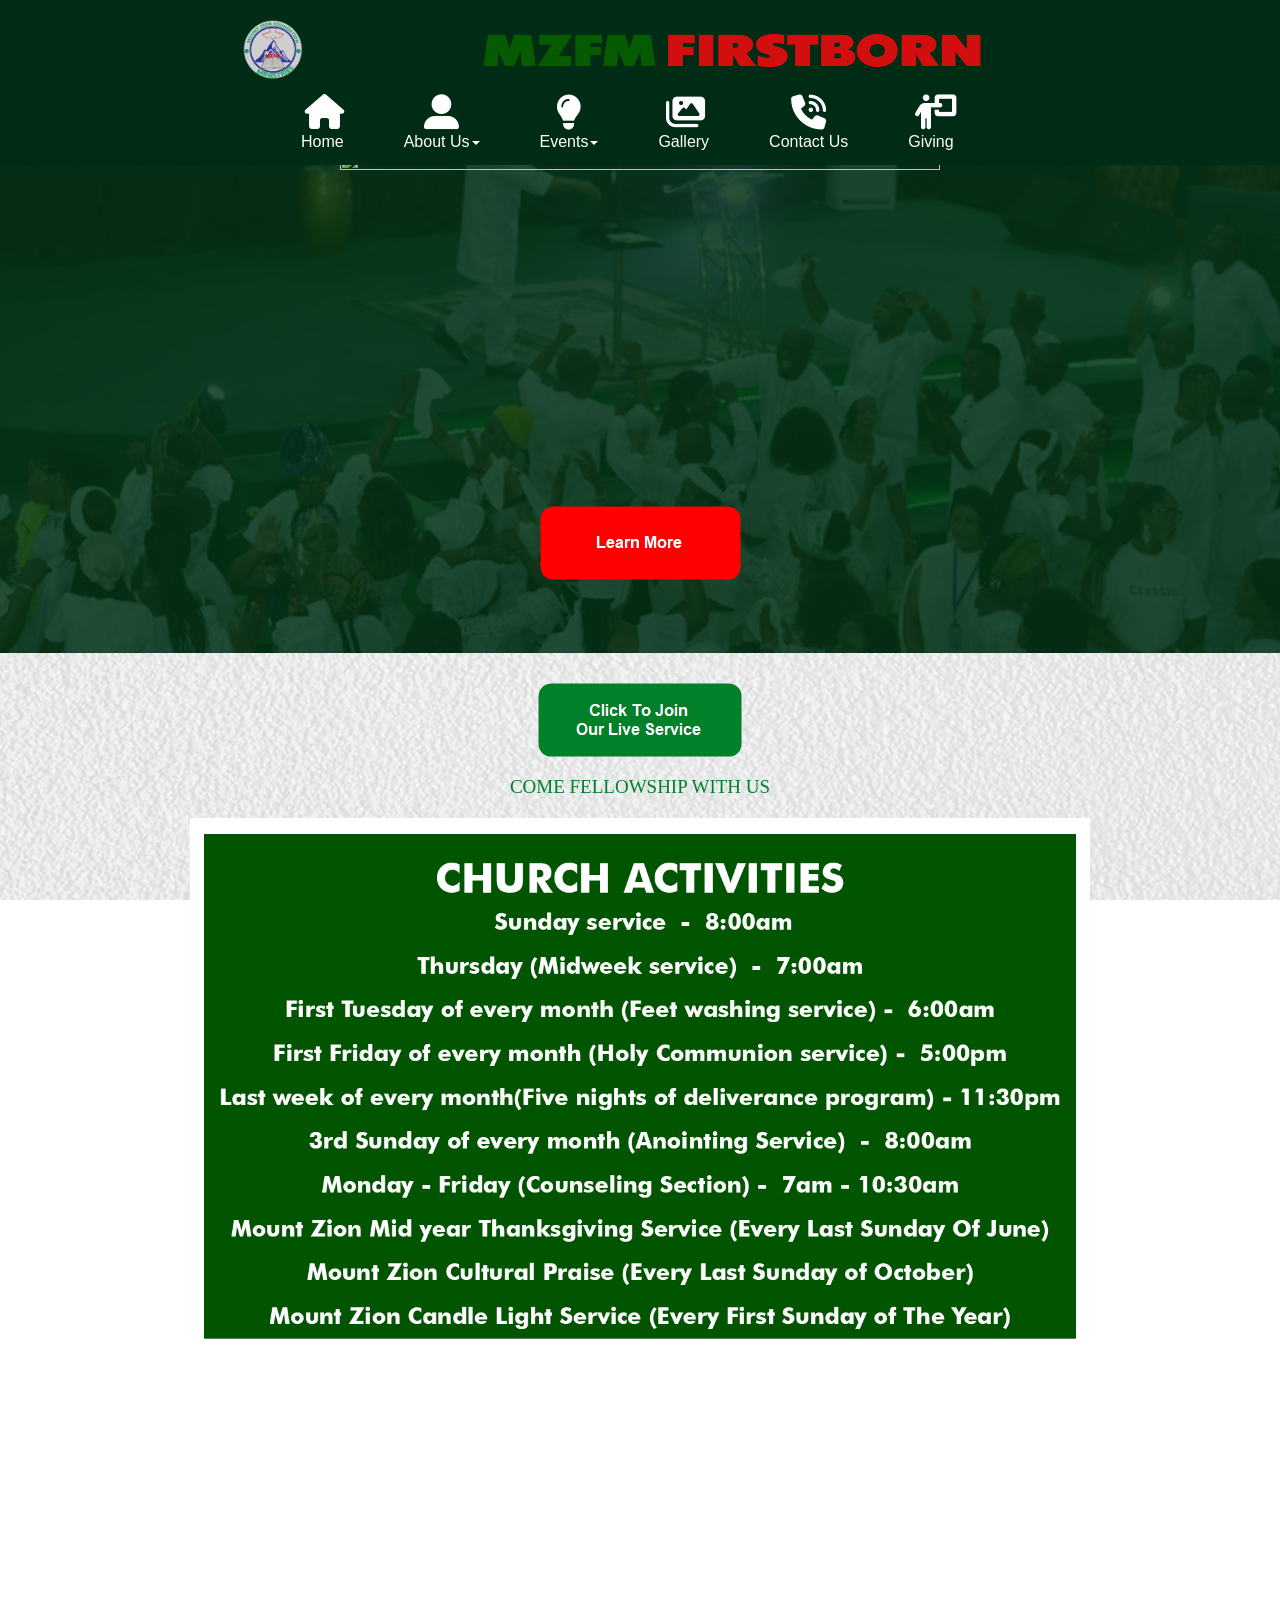
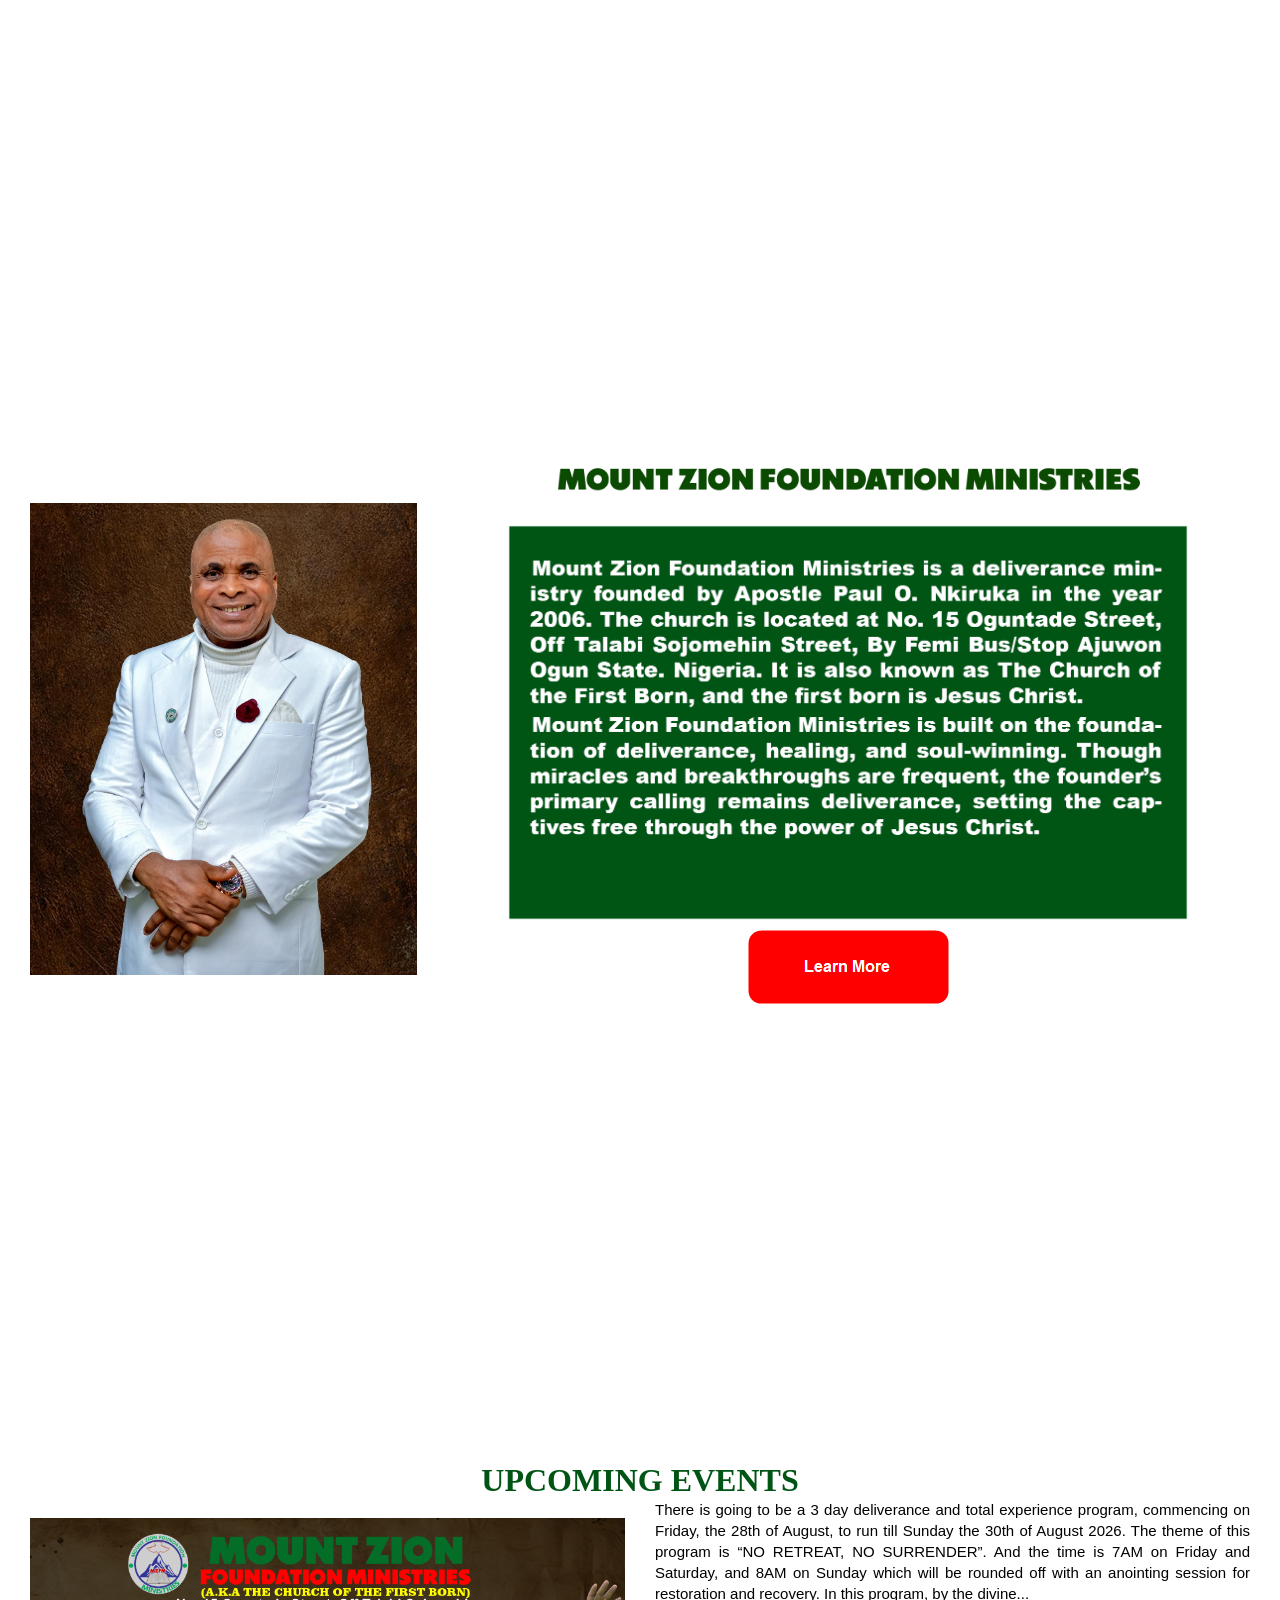
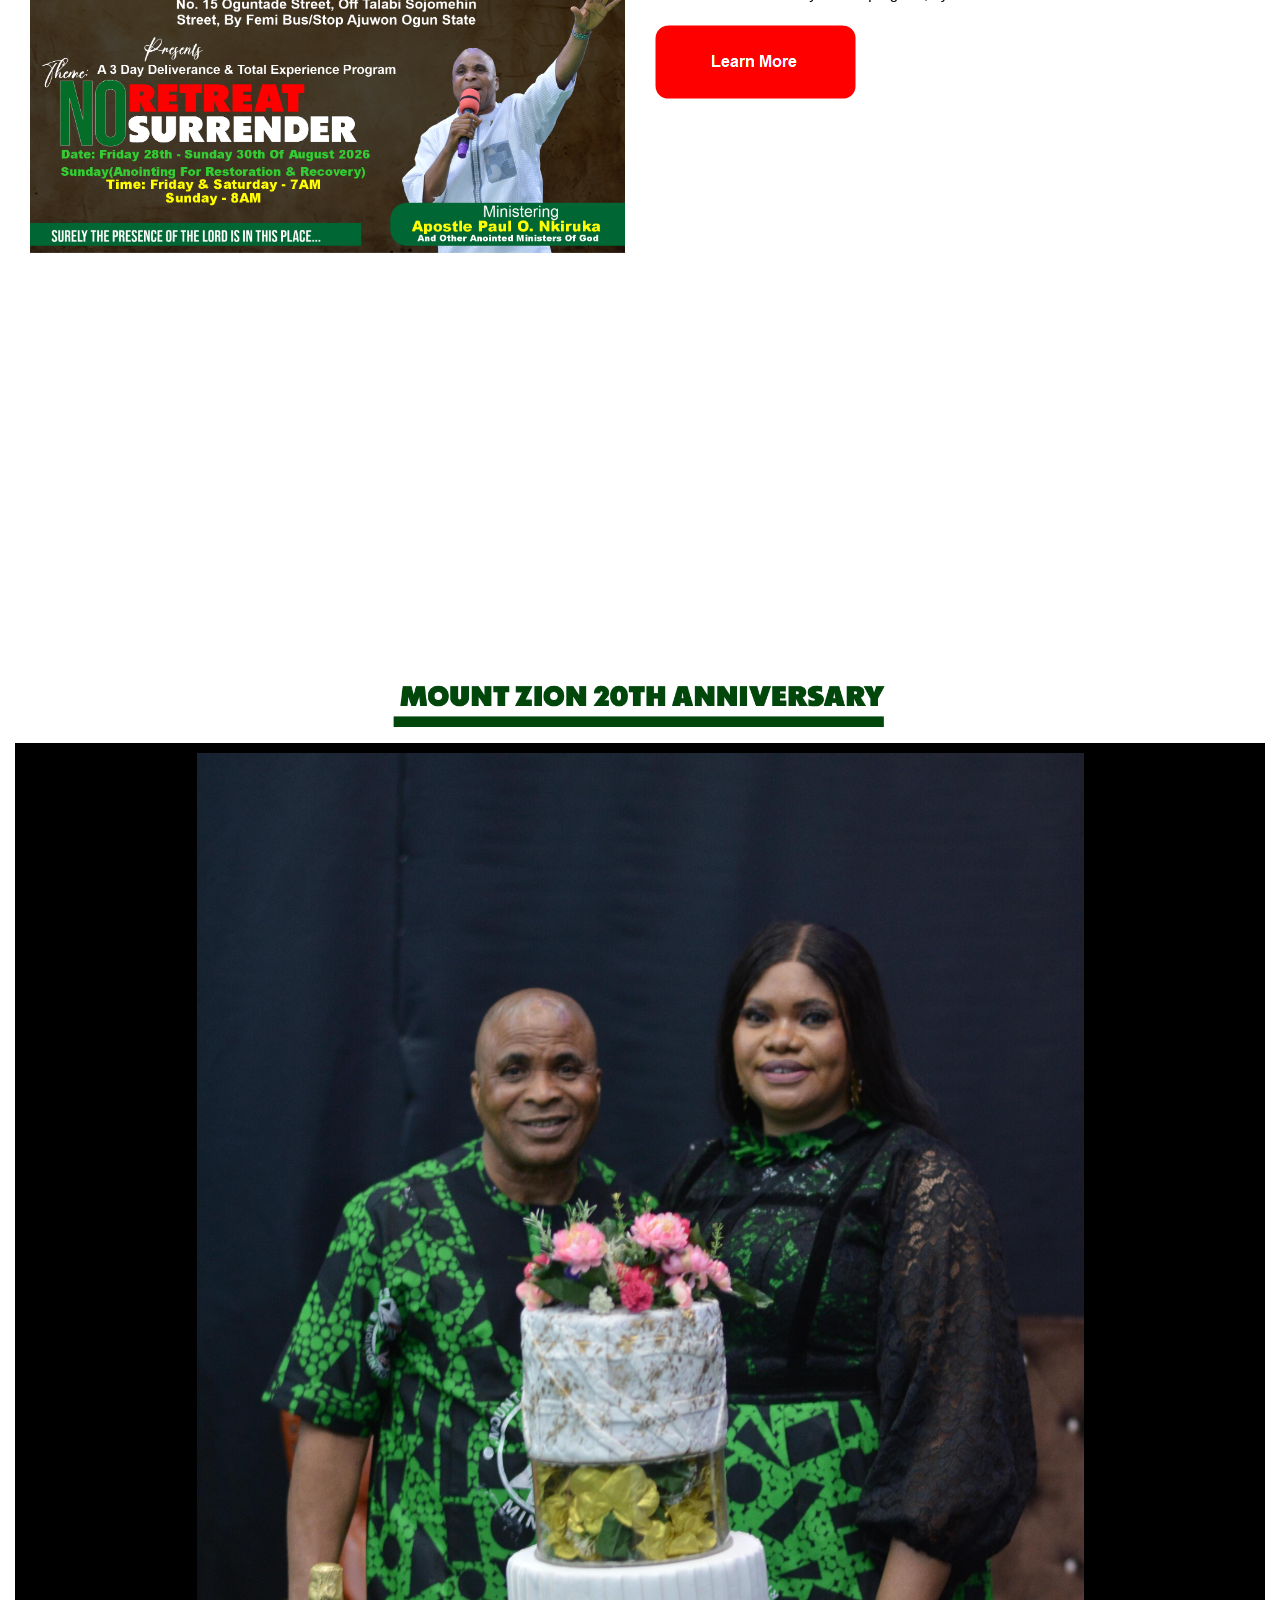
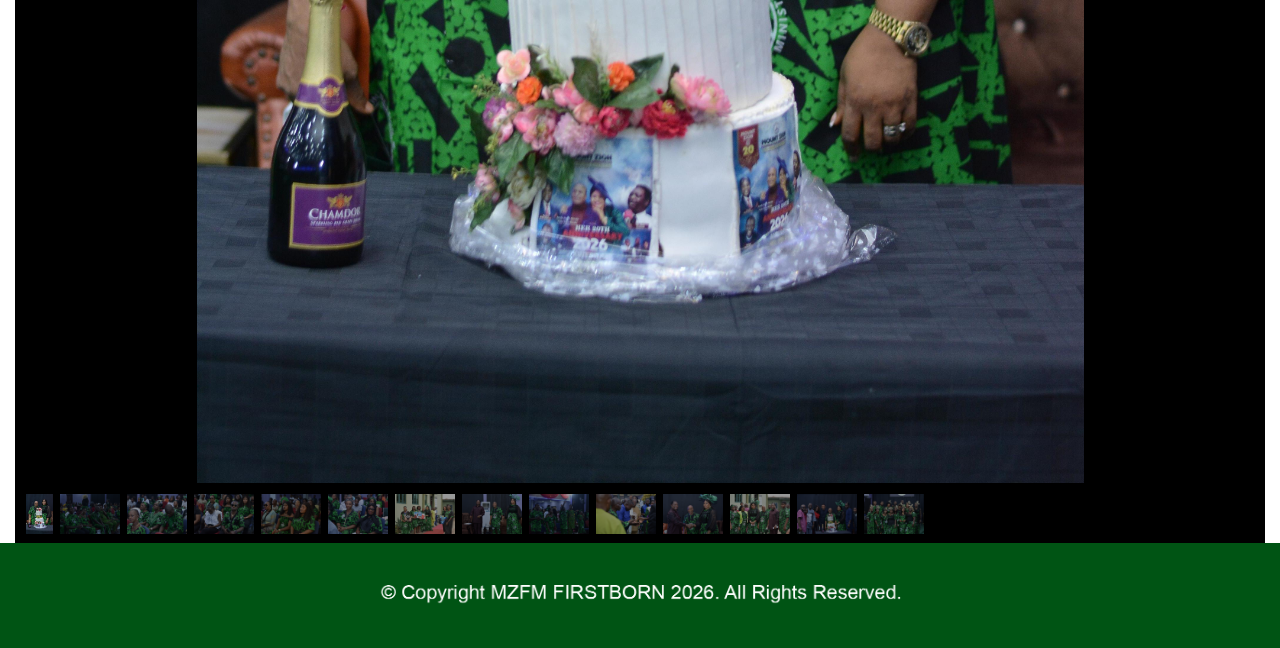
==== commit f4f3d824: "Update index.html" ====
--- a/index.html
+++ b/index.html
@@ -284,7 +284,7 @@
 &nbsp;
 </div>
 <div id="wb_Text17">
-<span style="color:#000000;font-family:Arial;font-size:15px;line-height:21px;">There going to be a 3 day deliverance and total experience program, commencing on Friday, the 28th of August, to run till Sunday the 30th of August 2026. The theme of this program is “NO RETREAT, NO SURRENDER”. And the time is 7AM on Friday and Saturday, and 8AM on Sunday which will be rounded off with an anointing session for restoration and recovery. In this program, by the divine... <br> <br></span>
+<span style="color:#000000;font-family:Arial;font-size:15px;line-height:21px;">There is going to be a 3 day deliverance and total experience program, commencing on Friday, the 28th of August, to run till Sunday the 30th of August 2026. The theme of this program is “NO RETREAT, NO SURRENDER”. And the time is 7AM on Friday and Saturday, and 8AM on Sunday which will be rounded off with an anointing session for restoration and recovery. In this program, by the divine... <br> <br></span>
 </div>
 <div id="wb_Shape4">
 <a href="./Events.html" target="_blank"><img src="images/img0004.png" id="Shape4" alt="" width="201" height="74"></a>
@@ -446,4 +446,4 @@
 <a class="close-button" id="OverlayMenu1-close" href="#" role="button" aria-hidden="true"><span></span></a>
 </div>
 </body>
-</html>+</html>
